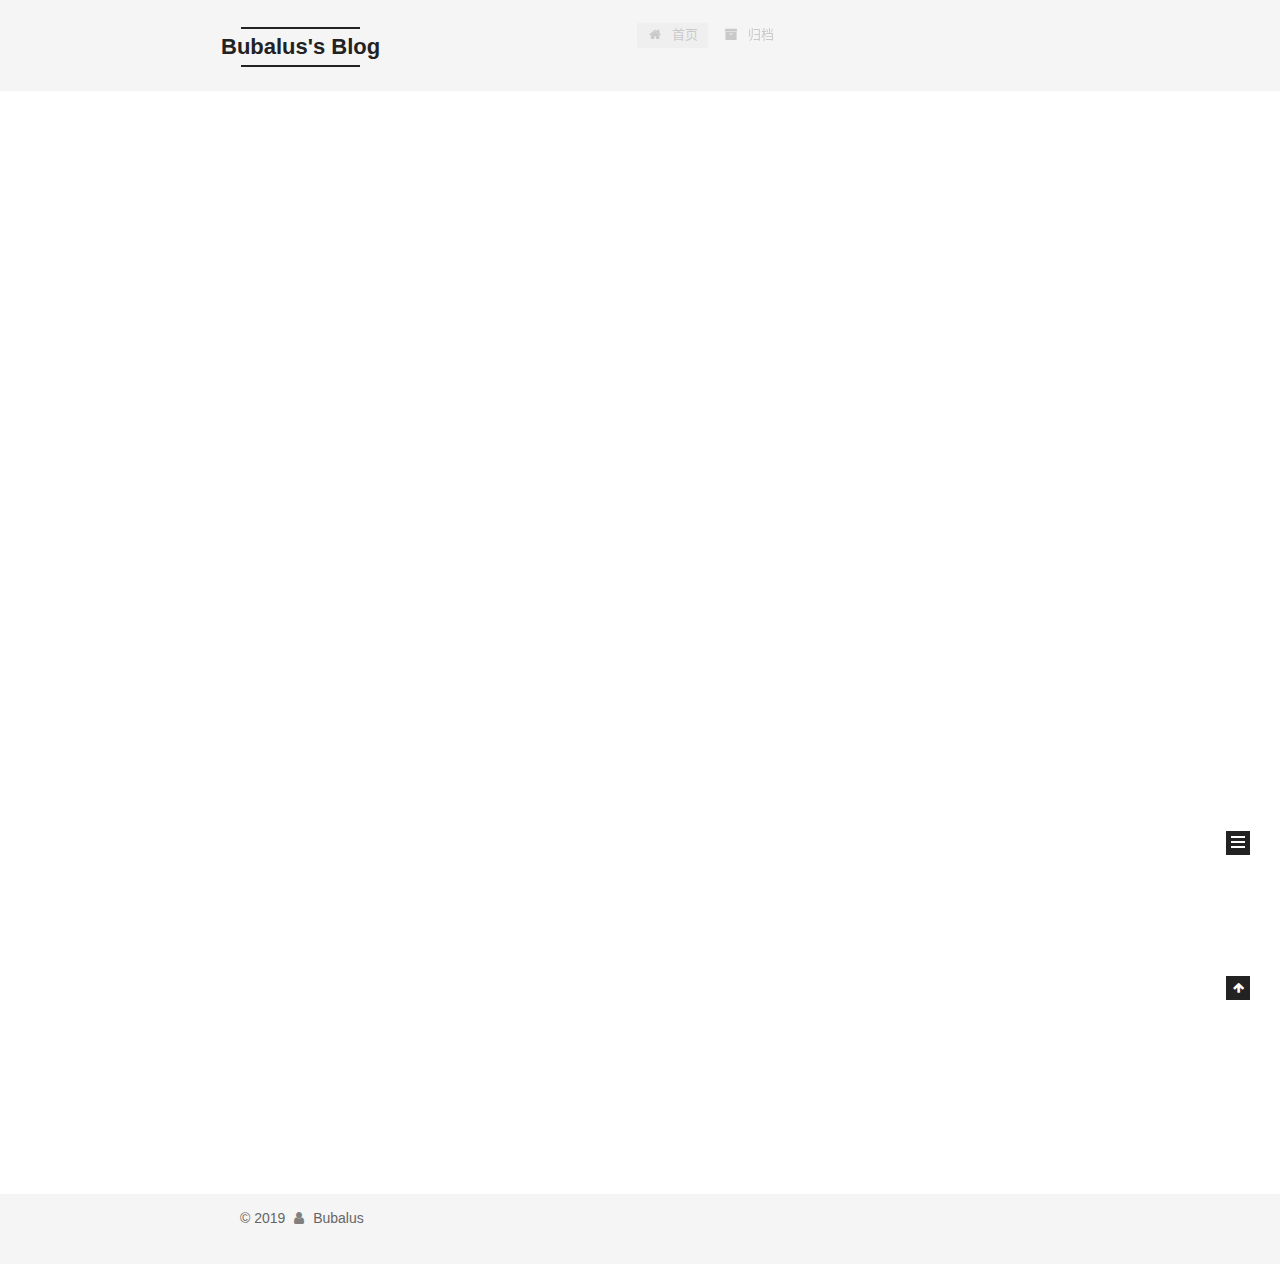
==== index.html @ 68cb39c5 "Site updated: 2019-06-16 12:15:34" ====
<!DOCTYPE html>












  


<html class="theme-next mist use-motion" lang="zh-CN">
<head>
  <meta charset="UTF-8"/>
<meta http-equiv="X-UA-Compatible" content="IE=edge" />
<meta name="viewport" content="width=device-width, initial-scale=1, maximum-scale=2"/>
<meta name="theme-color" content="#222">












<meta http-equiv="Cache-Control" content="no-transform" />
<meta http-equiv="Cache-Control" content="no-siteapp" />






















<link href="/lib/font-awesome/css/font-awesome.min.css?v=4.6.2" rel="stylesheet" type="text/css" />

<link href="/css/main.css?v=6.4.2" rel="stylesheet" type="text/css" />


  <link rel="apple-touch-icon" sizes="180x180" href="/images/apple-touch-icon-next.png?v=6.4.2">


  <link rel="icon" type="image/png" sizes="32x32" href="/images/favicon-32x32-next.png?v=6.4.2">


  <link rel="icon" type="image/png" sizes="16x16" href="/images/favicon-16x16-next.png?v=6.4.2">


  <link rel="mask-icon" href="/images/logo.svg?v=6.4.2" color="#222">









<script type="text/javascript" id="hexo.configurations">
  var NexT = window.NexT || {};
  var CONFIG = {
    root: '/',
    scheme: 'Mist',
    version: '6.4.2',
    sidebar: {"position":"left","display":"post","offset":12,"b2t":false,"scrollpercent":false,"onmobile":false},
    fancybox: false,
    fastclick: false,
    lazyload: false,
    tabs: true,
    motion: {"enable":true,"async":false,"transition":{"post_block":"fadeIn","post_header":"slideDownIn","post_body":"slideDownIn","coll_header":"slideLeftIn","sidebar":"slideUpIn"}},
    algolia: {
      applicationID: '',
      apiKey: '',
      indexName: '',
      hits: {"per_page":10},
      labels: {"input_placeholder":"Search for Posts","hits_empty":"We didn't find any results for the search: ${query}","hits_stats":"${hits} results found in ${time} ms"}
    }
  };
</script>


  




  <meta property="og:type" content="website">
<meta property="og:title" content="Bubalus&#39;s Blog">
<meta property="og:url" content="http://yoursite.com/index.html">
<meta property="og:site_name" content="Bubalus&#39;s Blog">
<meta property="og:locale" content="zh-CN">
<meta name="twitter:card" content="summary">
<meta name="twitter:title" content="Bubalus&#39;s Blog">






  <link rel="canonical" href="http://yoursite.com/"/>



<script type="text/javascript" id="page.configurations">
  CONFIG.page = {
    sidebar: "",
  };
</script>

  <title>Bubalus's Blog</title>
  









  <noscript>
  <style type="text/css">
    .use-motion .motion-element,
    .use-motion .brand,
    .use-motion .menu-item,
    .sidebar-inner,
    .use-motion .post-block,
    .use-motion .pagination,
    .use-motion .comments,
    .use-motion .post-header,
    .use-motion .post-body,
    .use-motion .collection-title { opacity: initial; }

    .use-motion .logo,
    .use-motion .site-title,
    .use-motion .site-subtitle {
      opacity: initial;
      top: initial;
    }

    .use-motion {
      .logo-line-before i { left: initial; }
      .logo-line-after i { right: initial; }
    }
  </style>
</noscript>

</head>

<body itemscope itemtype="http://schema.org/WebPage" lang="zh-CN">

  
  
    
  

  <div class="container sidebar-position-left 
  page-home">
    <div class="headband"></div>

    <header id="header" class="header" itemscope itemtype="http://schema.org/WPHeader">
      <div class="header-inner"><div class="site-brand-wrapper">
  <div class="site-meta ">
    

    <div class="custom-logo-site-title">
      <a href="/" class="brand" rel="start">
        <span class="logo-line-before"><i></i></span>
        <span class="site-title">Bubalus's Blog</span>
        <span class="logo-line-after"><i></i></span>
      </a>
    </div>
    
  </div>

  <div class="site-nav-toggle">
    <button aria-label="切换导航栏">
      <span class="btn-bar"></span>
      <span class="btn-bar"></span>
      <span class="btn-bar"></span>
    </button>
  </div>
</div>



<nav class="site-nav">
  
    <ul id="menu" class="menu">
      
        
        
        
          
          <li class="menu-item menu-item-home menu-item-active">
    <a href="/" rel="section">
      <i class="menu-item-icon fa fa-fw fa-home"></i> <br />首页</a>
  </li>
        
        
        
          
          <li class="menu-item menu-item-archives">
    <a href="/archives/" rel="section">
      <i class="menu-item-icon fa fa-fw fa-archive"></i> <br />归档</a>
  </li>

      
      
    </ul>
  

  
    

  

  
</nav>



  



</div>
    </header>

    


    <main id="main" class="main">
      <div class="main-inner">
        <div class="content-wrap">
          
          <div id="content" class="content">
            
  <section id="posts" class="posts-expand">
    
      

  

  
  
  

  

  <article class="post post-type-normal" itemscope itemtype="http://schema.org/Article">
  
  
  
  <div class="post-block">
    <link itemprop="mainEntityOfPage" href="http://yoursite.com/2018/10/08/hello-world/">

    <span hidden itemprop="author" itemscope itemtype="http://schema.org/Person">
      <meta itemprop="name" content="Bubalus">
      <meta itemprop="description" content="">
      <meta itemprop="image" content="/images/avatar.gif">
    </span>

    <span hidden itemprop="publisher" itemscope itemtype="http://schema.org/Organization">
      <meta itemprop="name" content="Bubalus's Blog">
    </span>

    
      <header class="post-header">

        
        
          <h1 class="post-title" itemprop="name headline">
                
                <a class="post-title-link" href="/2018/10/08/hello-world/" itemprop="url">
                  Hello World
                </a>
              
            
          </h1>
        

        <div class="post-meta">
          <span class="post-time">

            
            
            

            
              <span class="post-meta-item-icon">
                <i class="fa fa-calendar-o"></i>
              </span>
              
                <span class="post-meta-item-text">发表于</span>
              

              
                
              

              <time title="创建时间：2018-10-08 20:59:19" itemprop="dateCreated datePublished" datetime="2018-10-08T20:59:19+08:00">2018-10-08</time>
            

            
          </span>

          

          
            
          

          
          

          

          

          

        </div>
      </header>
    

    
    
    
    <div class="post-body" itemprop="articleBody">

      
      

      
        
          
            <p>Welcome to <a href="https://hexo.io/" target="_blank" rel="noopener">Hexo</a>! This is your very first post. Check <a href="https://hexo.io/docs/" target="_blank" rel="noopener">documentation</a> for more info. If you get any problems when using Hexo, you can find the answer in <a href="https://hexo.io/docs/troubleshooting.html" target="_blank" rel="noopener">troubleshooting</a> or you can ask me on <a href="https://github.com/hexojs/hexo/issues" target="_blank" rel="noopener">GitHub</a>.</p>
<h2 id="Quick-Start"><a href="#Quick-Start" class="headerlink" title="Quick Start"></a>Quick Start</h2><h3 id="Create-a-new-post"><a href="#Create-a-new-post" class="headerlink" title="Create a new post"></a>Create a new post</h3><figure class="highlight bash"><table><tr><td class="gutter"><pre><span class="line">1</span><br></pre></td><td class="code"><pre><span class="line">$ hexo new <span class="string">"My New Post"</span></span><br></pre></td></tr></table></figure>
<p>More info: <a href="https://hexo.io/docs/writing.html" target="_blank" rel="noopener">Writing</a></p>
<h3 id="Run-server"><a href="#Run-server" class="headerlink" title="Run server"></a>Run server</h3><figure class="highlight bash"><table><tr><td class="gutter"><pre><span class="line">1</span><br></pre></td><td class="code"><pre><span class="line">$ hexo server</span><br></pre></td></tr></table></figure>
<p>More info: <a href="https://hexo.io/docs/server.html" target="_blank" rel="noopener">Server</a></p>
<h3 id="Generate-static-files"><a href="#Generate-static-files" class="headerlink" title="Generate static files"></a>Generate static files</h3><figure class="highlight bash"><table><tr><td class="gutter"><pre><span class="line">1</span><br></pre></td><td class="code"><pre><span class="line">$ hexo generate</span><br></pre></td></tr></table></figure>
<p>More info: <a href="https://hexo.io/docs/generating.html" target="_blank" rel="noopener">Generating</a></p>
<h3 id="Deploy-to-remote-sites"><a href="#Deploy-to-remote-sites" class="headerlink" title="Deploy to remote sites"></a>Deploy to remote sites</h3><figure class="highlight bash"><table><tr><td class="gutter"><pre><span class="line">1</span><br></pre></td><td class="code"><pre><span class="line">$ hexo deploy</span><br></pre></td></tr></table></figure>
<p>More info: <a href="https://hexo.io/docs/deployment.html" target="_blank" rel="noopener">Deployment</a></p>

          
        
      
    </div>

    

    
    
    

    

    

    

    <footer class="post-footer">
      

      

      

      
      
        <div class="post-eof"></div>
      
    </footer>
  </div>
  
  
  
  </article>


    
  </section>

  


          </div>
          

        </div>
        
          
  
  <div class="sidebar-toggle">
    <div class="sidebar-toggle-line-wrap">
      <span class="sidebar-toggle-line sidebar-toggle-line-first"></span>
      <span class="sidebar-toggle-line sidebar-toggle-line-middle"></span>
      <span class="sidebar-toggle-line sidebar-toggle-line-last"></span>
    </div>
  </div>

  <aside id="sidebar" class="sidebar">
    
    <div class="sidebar-inner">

      

      

      <section class="site-overview-wrap sidebar-panel sidebar-panel-active">
        <div class="site-overview">
          <div class="site-author motion-element" itemprop="author" itemscope itemtype="http://schema.org/Person">
            
              <p class="site-author-name" itemprop="name">Bubalus</p>
              <p class="site-description motion-element" itemprop="description"></p>
          </div>

          
            <nav class="site-state motion-element">
              
                <div class="site-state-item site-state-posts">
                
                  <a href="/archives/">
                
                    <span class="site-state-item-count">1</span>
                    <span class="site-state-item-name">日志</span>
                  </a>
                </div>
              

              

              
            </nav>
          

          

          

          
          

          
          

          
            
          
          

        </div>
      </section>

      

      

    </div>
  </aside>


        
      </div>
    </main>

    <footer id="footer" class="footer">
      <div class="footer-inner">
        <div class="copyright">&copy; <span itemprop="copyrightYear">2019</span>
  <span class="with-love" id="animate">
    <i class="fa fa-user"></i>
  </span>
  <span class="author" itemprop="copyrightHolder">Bubalus</span>

  

  
</div>











        








        
      </div>
    </footer>

    
      <div class="back-to-top">
        <i class="fa fa-arrow-up"></i>
        
      </div>
    

    
	
    

    
  </div>

  

<script type="text/javascript">
  if (Object.prototype.toString.call(window.Promise) !== '[object Function]') {
    window.Promise = null;
  }
</script>


























  
  
    <script type="text/javascript" src="/lib/jquery/index.js?v=2.1.3"></script>
  

  
  
    <script type="text/javascript" src="/lib/velocity/velocity.min.js?v=1.2.1"></script>
  

  
  
    <script type="text/javascript" src="/lib/velocity/velocity.ui.min.js?v=1.2.1"></script>
  


  


  <script type="text/javascript" src="/js/src/utils.js?v=6.4.2"></script>

  <script type="text/javascript" src="/js/src/motion.js?v=6.4.2"></script>



  
  

  

  


  <script type="text/javascript" src="/js/src/bootstrap.js?v=6.4.2"></script>



  



  










  





  

  

  

  

  
  

  

  

  

  

  

</body>
</html>
---- css/main.css ----
/* normalize.css v3.0.2 | MIT License | git.io/normalize */
html {
  font-family: sans-serif; /* 1 */
  -ms-text-size-adjust: 100%; /* 2 */
  -webkit-text-size-adjust: 100%; /* 2 */
}
body {
  margin: 0;
}
article,
aside,
details,
figcaption,
figure,
footer,
header,
hgroup,
main,
menu,
nav,
section,
summary {
  display: block;
}
audio,
canvas,
progress,
video {
  display: inline-block; /* 1 */
  vertical-align: baseline; /* 2 */
}
audio:not([controls]) {
  display: none;
  height: 0;
}
[hidden],
template {
  display: none;
}
a {
  background-color: transparent;
}
a:active,
a:hover {
  outline: 0;
}
abbr[title] {
  border-bottom: 1px dotted;
}
b,
strong {
  font-weight: bold;
}
dfn {
  font-style: italic;
}
h1 {
  font-size: 2em;
  margin: 0.67em 0;
}
mark {
  background: #ff0;
  color: #000;
}
small {
  font-size: 80%;
}
sub,
sup {
  font-size: 75%;
  line-height: 0;
  position: relative;
  vertical-align: baseline;
}
sup {
  top: -0.5em;
}
sub {
  bottom: -0.25em;
}
img {
  border: 0;
}
svg:not(:root) {
  overflow: hidden;
}
figure {
  margin: 1em 40px;
}
hr {
  -moz-box-sizing: content-box;
  box-sizing: content-box;
  height: 0;
}
pre {
  overflow: auto;
}
code,
kbd,
pre,
samp {
  font-family: monospace, monospace;
  font-size: 1em;
}
button,
input,
optgroup,
select,
textarea {
  color: inherit; /* 1 */
  font: inherit; /* 2 */
  margin: 0; /* 3 */
}
button {
  overflow: visible;
}
button,
select {
  text-transform: none;
}
button,
html input[type="button"],
input[type="reset"],
input[type="submit"] {
  -webkit-appearance: button; /* 2 */
  cursor: pointer; /* 3 */
}
button[disabled],
html input[disabled] {
  cursor: default;
}
button::-moz-focus-inner,
input::-moz-focus-inner {
  border: 0;
  padding: 0;
}
input {
  line-height: normal;
}
input[type="checkbox"],
input[type="radio"] {
  box-sizing: border-box; /* 1 */
  padding: 0; /* 2 */
}
input[type="number"]::-webkit-inner-spin-button,
input[type="number"]::-webkit-outer-spin-button {
  height: auto;
}
input[type="search"] {
  -webkit-appearance: textfield; /* 1 */
  -moz-box-sizing: content-box;
  -webkit-box-sizing: content-box; /* 2 */
  box-sizing: content-box;
}
input[type="search"]::-webkit-search-cancel-button,
input[type="search"]::-webkit-search-decoration {
  -webkit-appearance: none;
}
fieldset {
  border: 1px solid #c0c0c0;
  margin: 0 2px;
  padding: 0.35em 0.625em 0.75em;
}
legend {
  border: 0; /* 1 */
  padding: 0; /* 2 */
}
textarea {
  overflow: auto;
}
optgroup {
  font-weight: bold;
}
table {
  border-collapse: collapse;
  border-spacing: 0;
}
td,
th {
  padding: 0;
}
::selection {
  background: #262a30;
  color: #fff;
}
body {
  position: relative;
  font-family: 'Lato', "PingFang SC", "Microsoft YaHei", sans-serif;
  font-size: 14px;
  line-height: 2;
  color: #555;
  background: #fff;
}
@media (max-width: 767px) {
  body {
    padding-right: 0 !important;
  }
}
@media (min-width: 768px) and (max-width: 991px) {
  body {
    padding-right: 0 !important;
  }
}
@media (min-width: 1200px) {
  body {
    font-size: 16px;
  }
}
h1,
h2,
h3,
h4,
h5,
h6 {
  margin: 0;
  padding: 0;
  font-weight: bold;
  line-height: 1.5;
  font-family: 'Lato', "PingFang SC", "Microsoft YaHei", sans-serif;
}
h1,
h2,
h3,
h4,
h5,
h6 {
  margin: 20px 0 15px;
}
h1 {
  font-size: 24px;
}
@media (max-width: 767px) {
  h1 {
    font-size: 20px;
  }
}
h2 {
  font-size: 22px;
}
@media (max-width: 767px) {
  h2 {
    font-size: 18px;
  }
}
h3 {
  font-size: 20px;
}
@media (max-width: 767px) {
  h3 {
    font-size: 16px;
  }
}
h4 {
  font-size: 18px;
}
@media (max-width: 767px) {
  h4 {
    font-size: 14px;
  }
}
h5 {
  font-size: 16px;
}
@media (max-width: 767px) {
  h5 {
    font-size: 12px;
  }
}
h6 {
  font-size: 14px;
}
@media (max-width: 767px) {
  h6 {
    font-size: 10px;
  }
}
p {
  margin: 0 0 20px 0;
}
a,
span.exturl {
  overflow-wrap: break-word;
  word-wrap: break-word;
  background-color: transparent;
  color: #555;
  text-decoration: none;
  outline: none;
  border-bottom: 1px solid #999;
  cursor: pointer;
}
a:hover,
span.exturl:hover,
a:active,
span.exturl:active {
  color: #222;
  border-bottom-color: #222;
}
blockquote {
  margin: 0;
  padding: 0;
}
img {
  display: block;
  margin: auto;
  max-width: 100%;
  height: auto;
}
hr {
  margin: 40px 0;
  height: 3px;
  border: none;
  background-color: #ddd;
  background-image: repeating-linear-gradient(-45deg, #fff, #fff 4px, transparent 4px, transparent 8px);
}
blockquote {
  padding: 0 15px;
  color: #666;
  border-left: 4px solid #ddd;
}
blockquote cite::before {
  content: "-";
  padding: 0 5px;
}
dt {
  font-weight: 700;
}
dd {
  margin: 0;
  padding: 0;
}
kbd {
  border: 1px solid #ccc;
  border-radius: 0.2em;
  box-shadow: 0.1em 0.1em 0.2em rgba(0,0,0,0.1);
  background-color: #f9f9f9;
  font-family: inherit;
  background-image: -webkit-linear-gradient(top, #eee, #fff, #eee);
  padding: 0.1em 0.3em;
  white-space: nowrap;
}
.text-left {
  text-align: left;
}
.text-center {
  text-align: center;
}
.text-right {
  text-align: right;
}
.text-justify {
  text-align: justify;
}
.text-nowrap {
  white-space: nowrap;
}
.text-lowercase {
  text-transform: lowercase;
}
.text-uppercase {
  text-transform: uppercase;
}
.text-capitalize {
  text-transform: capitalize;
}
.center-block {
  display: block;
  margin-left: auto;
  margin-right: auto;
}
.clearfix:before,
.clearfix:after {
  content: " ";
  display: table;
}
.clearfix:after {
  clear: both;
}
.pullquote {
  width: 45%;
}
.pullquote.left {
  float: left;
  margin-left: 5px;
  margin-right: 10px;
}
.pullquote.right {
  float: right;
  margin-left: 10px;
  margin-right: 5px;
}
.affix.affix.affix {
  position: fixed;
}
.translation {
  margin-top: -20px;
  font-size: 14px;
  color: #999;
}
.scrollbar-measure {
  width: 100px;
  height: 100px;
  overflow: scroll;
  position: absolute;
  top: -9999px;
}
.use-motion .motion-element {
  opacity: 0;
}
table {
  margin: 20px 0;
  width: 100%;
  border-collapse: collapse;
  border-spacing: 0;
  border: 1px solid #ddd;
  font-size: 14px;
  word-break: break-all;
}
table>tbody>tr:nth-of-type(odd) {
  background-color: #f9f9f9;
}
table>tbody>tr:hover {
  background-color: #f5f5f5;
}
caption,
th,
td {
  padding: 8px;
  text-align: left;
  vertical-align: middle;
  font-weight: normal;
}
th,
td {
  border-bottom: 3px solid #ddd;
  border-right: 1px solid #eee;
}
th {
  padding-bottom: 10px;
  font-weight: 700;
}
td {
  border-bottom-width: 1px;
}
html,
body {
  height: 100%;
}
.container {
  position: relative;
  min-height: 100%;
}
.header-inner {
  margin: 0 auto;
  padding: 100px 0 70px;
  width: 700px;
}
@media (min-width: 1200px) {
  .container .header-inner {
    width: 800px;
  }
}
@media (min-width: 1600px) {
  .container .header-inner {
    width: 900px;
  }
}
.main {
  padding-bottom: 150px;
}
.main-inner {
  margin: 0 auto;
  width: 700px;
}
@media (min-width: 1200px) {
  .container .main-inner {
    width: 800px;
  }
}
@media (min-width: 1600px) {
  .container .main-inner {
    width: 900px;
  }
}
.footer {
  position: absolute;
  left: 0;
  bottom: 0;
  width: 100%;
  min-height: 50px;
}
.footer-inner {
  box-sizing: border-box;
  margin: 20px auto;
  width: 700px;
}
@media (min-width: 1200px) {
  .container .footer-inner {
    width: 800px;
  }
}
@media (min-width: 1600px) {
  .container .footer-inner {
    width: 900px;
  }
}
pre,
.highlight {
  overflow: auto;
  margin: 20px 0;
  padding: 0;
  font-size: 14px;
  color: #4d4d4c;
  background: #f7f7f7;
  line-height: 1.6;
}
pre,
code {
  font-family: consolas, Menlo, "PingFang SC", "Microsoft YaHei", monospace;
}
code {
  overflow-wrap: break-word;
  word-wrap: break-word;
  padding: 2px 4px;
  color: #555;
  background: #eee;
  border-radius: 3px;
  font-size: 14px;
}
pre {
  padding: 10px;
}
pre code {
  padding: 0;
  color: #4d4d4c;
  background: none;
  text-shadow: none;
}
.highlight {
  border-radius: 1px;
}
.highlight pre {
  border: none;
  margin: 0;
  padding: 10px 0;
}
.highlight table {
  margin: 0;
  width: auto;
  border: none;
}
.highlight td {
  border: none;
  padding: 0;
}
.highlight figcaption {
  font-size: 1em;
  color: #4d4d4c;
  line-height: 1em;
  margin-bottom: 1em;
  margin: 0em;
  padding: 0.5em;
  background: #eee;
  border-bottom: 1px solid #e9e9e9;
}
.highlight figcaption:before,
.highlight figcaption:after {
  content: " ";
  display: table;
}
.highlight figcaption:after {
  clear: both;
}
.highlight figcaption a {
  float: right;
  color: #4d4d4c;
}
.highlight figcaption a:hover {
  border-bottom-color: #4d4d4c;
}
.highlight .gutter pre {
  padding-left: 10px;
  padding-right: 10px;
  color: #869194;
  text-align: right;
  background-color: #eff2f3;
}
.highlight .code pre {
  width: 100%;
  padding-left: 10px;
  padding-right: 10px;
  background-color: #f7f7f7;
}
.highlight .line {
  height: 20px;
}
.gutter {
  -webkit-user-select: none;
  -moz-user-select: none;
  -ms-user-select: none;
  user-select: none;
}
.gist table {
  width: auto;
}
.gist table td {
  border: none;
}
pre .deletion {
  background: #fdd;
}
pre .addition {
  background: #dfd;
}
pre .meta {
  color: #8959a8;
}
pre .comment {
  color: #8e908c;
}
pre .variable,
pre .attribute,
pre .tag,
pre .regexp,
pre .ruby .constant,
pre .xml .tag .title,
pre .xml .pi,
pre .xml .doctype,
pre .html .doctype,
pre .css .id,
pre .css .class,
pre .css .pseudo {
  color: #c82829;
}
pre .number,
pre .preprocessor,
pre .built_in,
pre .literal,
pre .params,
pre .constant,
pre .command {
  color: #f5871f;
}
pre .ruby .class .title,
pre .css .rules .attribute,
pre .string,
pre .value,
pre .inheritance,
pre .header,
pre .ruby .symbol,
pre .xml .cdata,
pre .special,
pre .number,
pre .formula {
  color: #718c00;
}
pre .title,
pre .css .hexcolor {
  color: #3e999f;
}
pre .function,
pre .python .decorator,
pre .python .title,
pre .ruby .function .title,
pre .ruby .title .keyword,
pre .perl .sub,
pre .javascript .title,
pre .coffeescript .title {
  color: #4271ae;
}
pre .keyword,
pre .javascript .function {
  color: #8959a8;
}
.posts-expand .post-body img.full-image {
  border: none;
}
.blockquote-center,
.page-home .post-type-quote blockquote,
.page-post-detail .post-type-quote blockquote {
  position: relative;
  margin: 40px 0;
  padding: 0;
  border-left: none;
  text-align: center;
}
.blockquote-center::before,
.page-home .post-type-quote blockquote::before,
.page-post-detail .post-type-quote blockquote::before,
.blockquote-center::after,
.page-home .post-type-quote blockquote::after,
.page-post-detail .post-type-quote blockquote::after {
  position: absolute;
  content: ' ';
  display: block;
  width: 100%;
  height: 24px;
  opacity: 0.2;
  background-repeat: no-repeat;
  background-position: 0 -6px;
  background-size: 22px 22px;
}
.blockquote-center::before,
.page-home .post-type-quote blockquote::before,
.page-post-detail .post-type-quote blockquote::before {
  top: -20px;
  background-image: url("../images/quote-l.svg");
  border-top: 1px solid #ccc;
}
.blockquote-center::after,
.page-home .post-type-quote blockquote::after,
.page-post-detail .post-type-quote blockquote::after {
  bottom: -20px;
  background-image: url("../images/quote-r.svg");
  border-bottom: 1px solid #ccc;
  background-position: 100% 8px;
}
.blockquote-center p,
.page-home .post-type-quote blockquote p,
.page-post-detail .post-type-quote blockquote p,
.blockquote-center div,
.page-home .post-type-quote blockquote div,
.page-post-detail .post-type-quote blockquote div {
  text-align: center;
}
.post .post-body .group-picture img {
  box-sizing: border-box;
  padding: 0 3px;
  border: none;
}
.post .group-picture-row {
  overflow: hidden;
  margin-top: 6px;
}
.post .group-picture-row:first-child {
  margin-top: 0;
}
.post .group-picture-column {
  float: left;
}
.page-post-detail .post-body .group-picture-column {
  float: none;
  margin-top: 10px;
  width: auto !important;
}
.page-post-detail .post-body .group-picture-column img {
  margin: 0 auto;
}
.page-archive .group-picture-container {
  overflow: hidden;
}
.page-archive .group-picture-row {
  float: left;
}
.page-archive .group-picture-row:first-child {
  margin-top: 6px;
}
.page-archive .group-picture-column {
  max-width: 150px;
  max-height: 150px;
}
.post-body .note {
  position: relative;
  padding: 15px;
  margin-bottom: 20px;
  border: 1px solid #eee;
  border-left-width: 5px;
  border-radius: 3px;
}
.post-body .note h2,
.post-body .note h3,
.post-body .note h4,
.post-body .note h5,
.post-body .note h6 {
  margin-top: 0;
  margin-bottom: 0;
  border-bottom: initial;
  padding-top: 0 !important;
}
.post-body .note p:first-child,
.post-body .note ul:first-child,
.post-body .note ol:first-child,
.post-body .note table:first-child,
.post-body .note pre:first-child,
.post-body .note blockquote:first-child {
  margin-top: 0;
}
.post-body .note p:last-child,
.post-body .note ul:last-child,
.post-body .note ol:last-child,
.post-body .note table:last-child,
.post-body .note pre:last-child,
.post-body .note blockquote:last-child {
  margin-bottom: 0;
}
.post-body .note.default {
  border-left-color: #777;
}
.post-body .note.default h2,
.post-body .note.default h3,
.post-body .note.default h4,
.post-body .note.default h5,
.post-body .note.default h6 {
  color: #777;
}
.post-body .note.primary {
  border-left-color: #6f42c1;
}
.post-body .note.primary h2,
.post-body .note.primary h3,
.post-body .note.primary h4,
.post-body .note.primary h5,
.post-body .note.primary h6 {
  color: #6f42c1;
}
.post-body .note.info {
  border-left-color: #428bca;
}
.post-body .note.info h2,
.post-body .note.info h3,
.post-body .note.info h4,
.post-body .note.info h5,
.post-body .note.info h6 {
  color: #428bca;
}
.post-body .note.success {
  border-left-color: #5cb85c;
}
.post-body .note.success h2,
.post-body .note.success h3,
.post-body .note.success h4,
.post-body .note.success h5,
.post-body .note.success h6 {
  color: #5cb85c;
}
.post-body .note.warning {
  border-left-color: #f0ad4e;
}
.post-body .note.warning h2,
.post-body .note.warning h3,
.post-body .note.warning h4,
.post-body .note.warning h5,
.post-body .note.warning h6 {
  color: #f0ad4e;
}
.post-body .note.danger {
  border-left-color: #d9534f;
}
.post-body .note.danger h2,
.post-body .note.danger h3,
.post-body .note.danger h4,
.post-body .note.danger h5,
.post-body .note.danger h6 {
  color: #d9534f;
}
.post-body .label {
  display: inline;
  padding: 0 2px;
  white-space: nowrap;
}
.post-body .label.default {
  background-color: #f0f0f0;
}
.post-body .label.primary {
  background-color: #efe6f7;
}
.post-body .label.info {
  background-color: #e5f2f8;
}
.post-body .label.success {
  background-color: #e7f4e9;
}
.post-body .label.warning {
  background-color: #fcf6e1;
}
.post-body .label.danger {
  background-color: #fae8eb;
}
.post-body .tabs {
  position: relative;
  display: block;
  margin-bottom: 20px;
  padding-top: 10px;
}
.post-body .tabs ul.nav-tabs {
  margin: 0;
  padding: 0;
  display: flex;
  margin-bottom: -1px;
}
@media (max-width: 413px) {
  .post-body .tabs ul.nav-tabs {
    display: block;
    margin-bottom: 5px;
  }
}
.post-body .tabs ul.nav-tabs li.tab {
  list-style-type: none !important;
  margin: 0 0.25em 0 0;
  border-top: 3px solid transparent;
  border-left: 1px solid transparent;
  border-right: 1px solid transparent;
}
@media (max-width: 413px) {
  .post-body .tabs ul.nav-tabs li.tab {
    margin: initial;
    border-top: 1px solid transparent;
    border-left: 3px solid transparent;
    border-right: 1px solid transparent;
    border-bottom: 1px solid transparent;
  }
}
.post-body .tabs ul.nav-tabs li.tab a {
  outline: 0;
  border-bottom: initial;
  display: block;
  line-height: 1.8em;
  padding: 0.25em 0.75em;
  transition-duration: 0.2s;
  transition-timing-function: ease-out;
  transition-delay: 0s;
}
.post-body .tabs ul.nav-tabs li.tab a i {
  width: 1.285714285714286em;
}
.post-body .tabs ul.nav-tabs li.tab.active {
  border-top: 3px solid #fc6423;
  border-left: 1px solid #ddd;
  border-right: 1px solid #ddd;
  background-color: #fff;
}
@media (max-width: 413px) {
  .post-body .tabs ul.nav-tabs li.tab.active {
    border-top: 1px solid #ddd;
    border-left: 3px solid #fc6423;
    border-right: 1px solid #ddd;
    border-bottom: 1px solid #ddd;
  }
}
.post-body .tabs ul.nav-tabs li.tab.active a {
  cursor: default;
  color: #555;
}
.post-body .tabs .tab-content {
  background-color: #fff;
}
.post-body .tabs .tab-content .tab-pane {
  border: 1px solid #ddd;
  padding: 20px 20px 0 20px;
}
.post-body .tabs .tab-content .tab-pane:not(.active) {
  display: none !important;
}
.post-body .tabs .tab-content .tab-pane.active {
  display: block !important;
}
.btn {
  display: inline-block;
  padding: 0 20px;
  font-size: 14px;
  color: #555;
  background: transparent;
  border: 2px solid #222;
  text-decoration: none;
  border-radius: 0;
  transition-property: background-color;
  transition-duration: 0.2s;
  transition-timing-function: ease-in-out;
  transition-delay: 0s;
  line-height: 2;
}
.btn:hover {
  border-color: #222;
  color: #222;
  background: #fff;
}
.btn +.btn {
  margin: 0 0 8px 8px;
}
.btn .fa-fw {
  width: 1.285714285714286em;
  text-align: left;
}
.btn-bar {
  display: block;
  width: 22px;
  height: 2px;
  background: #555;
  border-radius: 1px;
}
.btn-bar+.btn-bar {
  margin-top: 4px;
}
.pagination {
  margin: 120px 0 40px;
  text-align: center;
  border-top: 1px solid #eee;
}
.page-number-basic,
.pagination .prev,
.pagination .next,
.pagination .page-number,
.pagination .space {
  display: inline-block;
  position: relative;
  top: -1px;
  margin: 0 10px;
  padding: 0 11px;
}
@media (max-width: 767px) {
  .page-number-basic,
  .pagination .prev,
  .pagination .next,
  .pagination .page-number,
  .pagination .space {
    margin: 0 5px;
  }
}
.pagination .prev,
.pagination .next,
.pagination .page-number {
  border-bottom: 0;
  border-top: 1px solid #eee;
  transition-property: border-color;
  transition-duration: 0.2s;
  transition-timing-function: ease-in-out;
  transition-delay: 0s;
}
.pagination .prev:hover,
.pagination .next:hover,
.pagination .page-number:hover {
  border-top-color: #222;
}
.pagination .space {
  padding: 0;
  margin: 0;
}
.pagination .prev {
  margin-left: 0;
}
.pagination .next {
  margin-right: 0;
}
.pagination .page-number.current {
  color: #fff;
  background: #ccc;
  border-top-color: #ccc;
}
@media (max-width: 767px) {
  .pagination {
    border-top: none;
  }
  .pagination .prev,
  .pagination .next,
  .pagination .page-number {
    margin-bottom: 10px;
    border-top: 0;
    border-bottom: 1px solid #eee;
    padding: 0 10px;
  }
  .pagination .prev:hover,
  .pagination .next:hover,
  .pagination .page-number:hover {
    border-bottom-color: #222;
  }
}
.comments {
  margin: 60px 20px 0;
}
.tag-cloud {
  text-align: center;
}
.tag-cloud a {
  display: inline-block;
  margin: 10px;
}
.back-to-top {
  box-sizing: border-box;
  position: fixed;
  bottom: -100px;
  right: 30px;
  z-index: 1050;
  padding: 0 6px;
  width: 24px;
  background: #222;
  font-size: 12px;
  opacity: 1;
  color: #fff;
  cursor: pointer;
  text-align: center;
  -webkit-transform: translateZ(0);
  transition-property: bottom;
  transition-duration: 0.2s;
  transition-timing-function: ease-in-out;
  transition-delay: 0s;
}
@media (min-width: 768px) and (max-width: 991px) {
  .back-to-top {
    display: none !important;
  }
}
@media (max-width: 767px) {
  .back-to-top {
    display: none !important;
  }
}
.back-to-top.back-to-top-on {
  bottom: 19px;
}
.header {
  background: transparent;
}
.header-inner {
  position: relative;
}
.headband {
  height: 3px;
  background: #222;
}
.site-meta {
  margin: 0;
  text-align: left;
}
@media (max-width: 767px) {
  .site-meta {
    text-align: center;
  }
}
.brand {
  position: relative;
  display: inline-block;
  padding: 0 40px;
  color: #222;
  background: #222;
  border-bottom: none;
}
.brand:hover {
  color: #222;
}
.logo {
  display: inline-block;
  margin-right: 5px;
  line-height: 36px;
  vertical-align: top;
}
.site-title {
  display: inline-block;
  vertical-align: top;
  line-height: 36px;
  font-size: 20px;
  font-weight: normal;
  font-family: 'Lato', "PingFang SC", "Microsoft YaHei", sans-serif;
}
.site-subtitle {
  margin-top: 10px;
  font-size: 13px;
  color: #999;
}
.use-motion .brand {
  opacity: 0;
}
.use-motion .logo,
.use-motion .site-title,
.use-motion .site-subtitle {
  opacity: 0;
  position: relative;
  top: -10px;
}
.site-nav-toggle {
  display: none;
  position: absolute;
  top: 10px;
  left: 10px;
}
@media (max-width: 767px) {
  .site-nav-toggle {
    display: block;
  }
}
.site-nav-toggle button {
  margin-top: 2px;
  padding: 9px 10px;
  background: transparent;
  border: none;
}
@media (max-width: 767px) {
  .site-nav {
    display: none;
    margin: 0 -10px;
    padding: 0 10px;
    clear: both;
    border-top: 1px solid #ddd;
  }
}
@media (min-width: 768px) and (max-width: 991px) {
  .site-nav {
    display: block !important;
  }
}
@media (min-width: 992px) {
  .site-nav {
    display: block !important;
  }
}
.menu {
  margin-top: 20px;
  padding-left: 0;
  text-align: center;
}
.menu .menu-item {
  display: inline-block;
  margin: 0 10px;
  list-style: none;
}
@media screen and (max-width: 767px) {
  .menu .menu-item {
    margin-top: 10px;
  }
}
.menu .menu-item a {
  display: block;
  font-size: 13px;
  line-height: inherit;
  border-bottom: 1px solid transparent;
  transition-property: border-color;
  transition-duration: 0.2s;
  transition-timing-function: ease-in-out;
  transition-delay: 0s;
}
.menu .menu-item a:hover,
.menu-item-active a {
  border-bottom-color: #222;
}
.menu .menu-item .fa {
  margin-right: 5px;
}
.use-motion .menu-item {
  opacity: 0;
}
.post-body {
  overflow-wrap: break-word;
  word-wrap: break-word;
  font-family: 'Lato', "PingFang SC", "Microsoft YaHei", sans-serif;
}
.post-body span.exturl .fa {
  font-size: 14px;
  margin-left: 4px;
}
.post-body .fancybox img {
  display: block !important;
  margin: 0 auto;
  cursor: pointer;
  cursor: zoom-in;
  cursor: -webkit-zoom-in;
}
.post-body .image-caption,
.post-body .figure .caption {
  margin: -20px auto 15px;
  text-align: center;
  font-size: 14px;
  color: #999;
  font-weight: bold;
  line-height: 1;
}
.post-sticky-flag {
  display: inline-block;
  font-size: 16px;
  -ms-transform: rotate(30deg);
  -webkit-transform: rotate(30deg);
  -moz-transform: rotate(30deg);
  -ms-transform: rotate(30deg);
  -o-transform: rotate(30deg);
  transform: rotate(30deg);
}
.use-motion .post-block,
.use-motion .pagination,
.use-motion .comments {
  opacity: 0;
}
.use-motion .post-header {
  opacity: 0;
}
.use-motion .post-body {
  opacity: 0;
}
.use-motion .collection-title {
  opacity: 0;
}
.posts-expand {
  padding-top: 40px;
}
@media (max-width: 767px) {
  .posts-expand {
    margin: 0 20px;
  }
  .post-body pre .gutter pre {
    padding-right: 10px;
  }
  .post-body .highlight {
    margin-left: 0px;
    margin-right: 0px;
    padding: 0;
  }
  .post-body .highlight .gutter pre {
    padding-right: 10px;
  }
}
@media (min-width: 992px) {
  .posts-expand .post-body {
    text-align: justify;
  }
}
.posts-expand .post-body h2,
.posts-expand .post-body h3,
.posts-expand .post-body h4,
.posts-expand .post-body h5,
.posts-expand .post-body h6 {
  padding-top: 10px;
}
.posts-expand .post-body h2 .header-anchor,
.posts-expand .post-body h3 .header-anchor,
.posts-expand .post-body h4 .header-anchor,
.posts-expand .post-body h5 .header-anchor,
.posts-expand .post-body h6 .header-anchor {
  float: right;
  margin-left: 10px;
  color: #ccc;
  border-bottom-style: none;
  visibility: hidden;
}
.posts-expand .post-body h2 .header-anchor:hover,
.posts-expand .post-body h3 .header-anchor:hover,
.posts-expand .post-body h4 .header-anchor:hover,
.posts-expand .post-body h5 .header-anchor:hover,
.posts-expand .post-body h6 .header-anchor:hover {
  color: inherit;
}
.posts-expand .post-body h2:hover .header-anchor,
.posts-expand .post-body h3:hover .header-anchor,
.posts-expand .post-body h4:hover .header-anchor,
.posts-expand .post-body h5:hover .header-anchor,
.posts-expand .post-body h6:hover .header-anchor {
  visibility: visible;
}
.posts-expand .post-body ul li {
  list-style: circle;
}
.posts-expand .post-body img {
  box-sizing: border-box;
  margin: auto;
  padding: 3px;
  border: 1px solid #ddd;
}
.posts-expand .post-body .fancybox img {
  margin: 0 auto 25px;
}
.posts-expand .post-body img {
  margin: 0 auto 25px;
}
@media (max-width: 767px) {
  .posts-collapse {
    margin: 0 20px;
  }
  .posts-collapse .post-title,
  .posts-collapse .post-meta {
    display: block;
    width: auto;
    text-align: left;
  }
}
.posts-collapse {
  position: relative;
  z-index: 1010;
  margin-left: 0;
}
.posts-collapse::after {
  content: " ";
  position: absolute;
  top: 20px;
  left: 0;
  margin-left: -2px;
  width: 4px;
  height: 100%;
  background: #f5f5f5;
  z-index: -1;
}
@media (max-width: 767px) {
  .posts-collapse {
    margin: 0 20px;
  }
}
.posts-collapse .collection-title {
  position: relative;
  margin: 60px 0;
}
.posts-collapse .collection-title h1,
.posts-collapse .collection-title h2 {
  margin-left: 20px;
}
.posts-collapse .collection-title small {
  color: #bbb;
  margin-left: 5px;
}
.posts-collapse .collection-title::before {
  content: " ";
  position: absolute;
  left: 0;
  top: 50%;
  margin-left: -4px;
  margin-top: -4px;
  width: 8px;
  height: 8px;
  background: #bbb;
  border-radius: 50%;
}
.posts-collapse .post {
  margin: 30px 0;
}
.posts-collapse .post-header {
  position: relative;
  transition-duration: 0.2s;
  transition-timing-function: ease-in-out;
  transition-delay: 0s;
  transition-property: border;
  border-bottom: 1px dashed #ccc;
}
.posts-collapse .post-header::before {
  content: " ";
  position: absolute;
  left: 0;
  top: 12px;
  width: 6px;
  height: 6px;
  margin-left: -4px;
  background: #bbb;
  border-radius: 50%;
  border: 1px solid #fff;
  transition-duration: 0.2s;
  transition-timing-function: ease-in-out;
  transition-delay: 0s;
  transition-property: background;
}
.posts-collapse .post-header:hover {
  border-bottom-color: #666;
}
.posts-collapse .post-header:hover::before {
  background: #222;
}
.posts-collapse .post-meta {
  position: absolute;
  font-size: 12px;
  left: 20px;
  top: 5px;
}
.posts-collapse .post-comments-count {
  display: none;
}
.posts-collapse .post-title {
  margin-left: 60px;
  font-size: 16px;
  font-weight: normal;
  line-height: inherit;
}
.posts-collapse .post-title::after {
  margin-left: 3px;
  opacity: 0.6;
}
.posts-collapse .post-title a {
  color: #666;
  border-bottom: none;
}
.page-home .post-type-quote .post-header,
.page-post-detail .post-type-quote .post-header,
.page-home .post-type-quote .post-tags,
.page-post-detail .post-type-quote .post-tags {
  display: none;
}
.posts-expand .post-title {
  overflow-wrap: break-word;
  word-wrap: break-word;
  text-align: center;
  font-weight: 400;
}
.posts-expand .post-title-link {
  display: inline-block;
  position: relative;
  color: #555;
  border-bottom: none;
  line-height: 1.2;
  vertical-align: top;
}
.posts-expand .post-title-link::before {
  content: "";
  position: absolute;
  width: 100%;
  height: 2px;
  bottom: 0;
  left: 0;
  background-color: #000;
  visibility: hidden;
  -webkit-transform: scaleX(0);
  -moz-transform: scaleX(0);
  -ms-transform: scaleX(0);
  -o-transform: scaleX(0);
  transform: scaleX(0);
  transition-duration: 0.2s;
  transition-timing-function: ease-in-out;
  transition-delay: 0s;
}
.posts-expand .post-title-link:hover::before {
  visibility: visible;
  -webkit-transform: scaleX(1);
  -moz-transform: scaleX(1);
  -ms-transform: scaleX(1);
  -o-transform: scaleX(1);
  transform: scaleX(1);
}
.posts-expand .post-title-link .fa {
  font-size: 16px;
}
.posts-expand .post-meta {
  margin: 3px 0 60px 0;
  color: #999;
  font-family: 'Lato', "PingFang SC", "Microsoft YaHei", sans-serif;
  font-size: 12px;
  text-align: center;
}
.posts-expand .post-meta .post-category-list {
  display: inline-block;
  margin: 0;
  padding: 3px;
}
.posts-expand .post-meta .post-category-list-link {
  color: #999;
}
.posts-expand .post-meta .post-description {
  font-size: 14px;
  margin-top: 2px;
}
.posts-expand .post-meta time {
  border-bottom: 1px dashed #999;
  cursor: help;
}
.post-meta-divider {
  margin: 0 0.5em;
}
.post-meta-item-icon {
  margin-right: 3px;
}
@media (min-width: 768px) and (max-width: 991px) {
  .post-meta-item-icon {
    display: inline-block;
  }
}
@media (max-width: 767px) {
  .post-meta-item-icon {
    display: inline-block;
  }
}
@media (min-width: 768px) and (max-width: 991px) {
  .post-meta-item-text {
    display: none;
  }
}
@media (max-width: 767px) {
  .post-meta-item-text {
    display: none;
  }
}
.post-button {
  margin-top: 40px;
}
.posts-expand .post-tags {
  margin-top: 40px;
  text-align: center;
}
.posts-expand .post-tags a {
  display: inline-block;
  margin-right: 10px;
  font-size: 13px;
}
.post-nav {
  display: table;
  margin-top: 15px;
  width: 100%;
  border-top: 1px solid #eee;
}
.post-nav-divider {
  display: table-cell;
  width: 10%;
}
.post-nav-item {
  display: table-cell;
  padding: 10px 0 0 0;
  width: 45%;
  vertical-align: top;
}
.post-nav-item a {
  position: relative;
  display: block;
  line-height: 25px;
  font-size: 14px;
  color: #555;
  border-bottom: none;
}
.post-nav-item a:hover {
  color: #222;
  border-bottom: none;
}
.post-nav-item a:active {
  top: 2px;
}
.post-nav-item .fa {
  position: absolute;
  top: 8px;
  left: 0;
  font-size: 12px;
}
.post-nav-next a {
  padding-left: 15px;
}
.post-nav-prev {
  text-align: right;
}
.post-nav-prev a {
  padding-right: 15px;
}
.post-nav-prev .fa {
  right: 0;
  left: auto;
}
.posts-expand .post-eof {
  display: block;
  margin: 80px auto 60px;
  width: 8%;
  height: 1px;
  background: #ccc;
  text-align: center;
}
.post:last-child .post-eof.post-eof.post-eof {
  display: none;
}
.post-gallery {
  display: table;
  table-layout: fixed;
  width: 100%;
  border-collapse: separate;
}
.post-gallery-row {
  display: table-row;
}
.post-gallery .post-gallery-img {
  display: table-cell;
  text-align: center;
  vertical-align: middle;
  border: none;
}
.post-gallery .post-gallery-img img {
  max-width: 100%;
  max-height: 100%;
  border: none;
}
.fancybox-close,
.fancybox-close:hover {
  border: none;
}
.rtl.post-body p,
.rtl.post-body a,
.rtl.post-body h1,
.rtl.post-body h2,
.rtl.post-body h3,
.rtl.post-body h4,
.rtl.post-body h5,
.rtl.post-body h6,
.rtl.post-body li,
.rtl.post-body ul,
.rtl.post-body ol {
  direction: rtl;
  font-family: UKIJ Ekran;
}
.rtl.post-title {
  font-family: UKIJ Ekran;
}
.sidebar {
  position: fixed;
  right: 0;
  top: 0;
  bottom: 0;
  width: 0;
  z-index: 1040;
  box-shadow: inset 0 2px 6px #000;
  background: #222;
  -webkit-transform: translateZ(0);
}
.sidebar a,
.sidebar .exturl {
  color: #999;
  border-bottom-color: #555;
}
.sidebar a:hover,
.sidebar .exturl:hover {
  color: #eee;
}
@media (min-width: 768px) and (max-width: 991px) {
  .sidebar {
    display: none !important;
  }
}
@media (max-width: 767px) {
  .sidebar {
    display: none !important;
  }
}
.sidebar-inner {
  position: relative;
  padding: 20px 10px;
  color: #999;
  text-align: center;
}
.site-overview-wrap {
  overflow: hidden;
}
.site-overview {
  overflow-y: auto;
  overflow-x: hidden;
}
.sidebar-toggle {
  position: fixed;
  right: 30px;
  bottom: 45px;
  width: 14px;
  height: 14px;
  padding: 5px;
  background: #222;
  line-height: 0;
  z-index: 1050;
  cursor: pointer;
  -webkit-transform: translateZ(0);
}
@media (min-width: 768px) and (max-width: 991px) {
  .sidebar-toggle {
    display: none !important;
  }
}
@media (max-width: 767px) {
  .sidebar-toggle {
    display: none !important;
  }
}
.sidebar-toggle-line {
  position: relative;
  display: inline-block;
  vertical-align: top;
  height: 2px;
  width: 100%;
  background: #fff;
  margin-top: 3px;
}
.sidebar-toggle-line:first-child {
  margin-top: 0;
}
.site-author-image {
  display: block;
  margin: 0 auto;
  padding: 2px;
  max-width: 96px;
  height: auto;
  border: 2px solid #333;
  opacity: 1;
}
.site-author-name {
  margin: 5px 0 0;
  text-align: center;
  color: #f5f5f5;
  font-weight: normal;
}
.site-description {
  margin-top: 5px;
  text-align: center;
  font-size: 14px;
  color: #999;
}
.site-state {
  overflow: hidden;
  line-height: 1.4;
  white-space: nowrap;
  text-align: center;
}
.site-state-item {
  display: inline-block;
  padding: 0 15px;
  border-left: 1px solid #333;
}
.site-state-item:first-child {
  border-left: none;
}
.site-state-item a {
  border-bottom: none;
}
.site-state-item-count {
  display: block;
  text-align: center;
  color: inherit;
  font-weight: 600;
  font-size: 18px;
}
.site-state-item-name {
  font-size: 13px;
  color: inherit;
}
.feed-link {
  margin-top: 20px;
}
.feed-link a {
  display: inline-block;
  padding: 0 15px;
  color: #fc6423;
  border: 1px solid #fc6423;
  border-radius: 4px;
}
.feed-link a i {
  color: #fc6423;
  font-size: 14px;
}
.feed-link a:hover {
  color: #fff;
  background: #fc6423;
}
.feed-link a:hover i {
  color: #fff;
}
.links-of-author {
  margin-top: 20px;
}
.links-of-author a,
.links-of-author .exturl {
  display: inline-block;
  vertical-align: middle;
  margin-right: 10px;
  margin-bottom: 10px;
  border-bottom-color: #555;
  font-size: 13px;
}
.links-of-author a:before,
.links-of-author .exturl:before {
  display: inline-block;
  vertical-align: middle;
  margin-right: 3px;
  content: " ";
  width: 4px;
  height: 4px;
  border-radius: 50%;
  background: #4aecff;
}
.links-of-blogroll {
  font-size: 13px;
}
.links-of-blogroll-title {
  margin-top: 20px;
  font-size: 14px;
  font-weight: 600;
}
.links-of-blogroll-list {
  margin: 0;
  padding: 0;
  list-style: none;
}
.links-of-blogroll-item {
  padding: 2px 10px;
}
.links-of-blogroll-item a {
  max-width: 280px;
  box-sizing: border-box;
  display: inline-block;
  overflow: hidden;
  white-space: nowrap;
  text-overflow: ellipsis;
}
.sidebar-nav {
  margin: 0 0 20px;
  padding-left: 0;
}
.sidebar-nav li {
  display: inline-block;
  cursor: pointer;
  border-bottom: 1px solid transparent;
  font-size: 14px;
  color: #555;
}
.sidebar-nav li:hover {
  color: #f5f5f5;
}
.page-post-detail .sidebar-nav-toc {
  padding: 0 5px;
}
.page-post-detail .sidebar-nav-overview {
  margin-left: 10px;
}
.sidebar-nav .sidebar-nav-active {
  color: #87daff;
  border-bottom-color: #87daff;
}
.sidebar-nav .sidebar-nav-active:hover {
  color: #87daff;
}
.sidebar-panel {
  display: none;
}
.sidebar-panel-active {
  display: block;
}
.post-toc-empty {
  font-size: 14px;
  color: #666;
}
.post-toc-wrap {
  overflow: hidden;
}
.post-toc {
  overflow: auto;
}
.post-toc ol {
  margin: 0;
  padding: 0 2px 5px 10px;
  text-align: left;
  list-style: none;
  font-size: 14px;
}
.post-toc ol > ol {
  padding-left: 0;
}
.post-toc ol a {
  transition-duration: 0.2s;
  transition-timing-function: ease-in-out;
  transition-delay: 0s;
  transition-property: all;
  color: #999;
  border-bottom-color: #555;
}
.post-toc ol a:hover {
  color: #ccc;
  border-bottom-color: #ccc;
}
.post-toc .nav-item {
  overflow: hidden;
  text-overflow: ellipsis;
  white-space: nowrap;
  line-height: 1.8;
}
.post-toc .nav .nav-child {
  display: none;
}
.post-toc .nav .active > .nav-child {
  display: block;
}
.post-toc .nav .active-current > .nav-child {
  display: block;
}
.post-toc .nav .active-current > .nav-child > .nav-item {
  display: block;
}
.post-toc .nav .active > a {
  color: #87daff;
  border-bottom-color: #87daff;
}
.post-toc .nav .active-current > a {
  color: #87daff;
}
.post-toc .nav .active-current > a:hover {
  color: #87daff;
}
.footer {
  font-size: 14px;
  color: #999;
}
.footer img {
  border: none;
}
.footer-inner {
  text-align: center;
}
.with-love {
  display: inline-block;
  margin: 0 5px;
  color: #808080;
}
.powered-by,
.theme-info {
  display: inline-block;
}
.cc-license {
  margin-top: 10px;
  text-align: center;
}
.cc-license .cc-opacity {
  opacity: 0.7;
  border-bottom: none;
}
.cc-license .cc-opacity:hover {
  opacity: 0.9;
}
.cc-license img {
  display: inline-block;
}
@-moz-keyframes iconAnimate {
  0%, 100% {
    -webkit-transform: scale(1);
    -moz-transform: scale(1);
    -ms-transform: scale(1);
    -o-transform: scale(1);
    transform: scale(1);
  }
  10%, 30% {
    -webkit-transform: scale(0.9);
    -moz-transform: scale(0.9);
    -ms-transform: scale(0.9);
    -o-transform: scale(0.9);
    transform: scale(0.9);
  }
  20%, 40%, 60%, 80% {
    -webkit-transform: scale(1.1);
    -moz-transform: scale(1.1);
    -ms-transform: scale(1.1);
    -o-transform: scale(1.1);
    transform: scale(1.1);
  }
  50%, 70% {
    -webkit-transform: scale(1.1);
    -moz-transform: scale(1.1);
    -ms-transform: scale(1.1);
    -o-transform: scale(1.1);
    transform: scale(1.1);
  }
}
@-webkit-keyframes iconAnimate {
  0%, 100% {
    -webkit-transform: scale(1);
    -moz-transform: scale(1);
    -ms-transform: scale(1);
    -o-transform: scale(1);
    transform: scale(1);
  }
  10%, 30% {
    -webkit-transform: scale(0.9);
    -moz-transform: scale(0.9);
    -ms-transform: scale(0.9);
    -o-transform: scale(0.9);
    transform: scale(0.9);
  }
  20%, 40%, 60%, 80% {
    -webkit-transform: scale(1.1);
    -moz-transform: scale(1.1);
    -ms-transform: scale(1.1);
    -o-transform: scale(1.1);
    transform: scale(1.1);
  }
  50%, 70% {
    -webkit-transform: scale(1.1);
    -moz-transform: scale(1.1);
    -ms-transform: scale(1.1);
    -o-transform: scale(1.1);
    transform: scale(1.1);
  }
}
@-o-keyframes iconAnimate {
  0%, 100% {
    -webkit-transform: scale(1);
    -moz-transform: scale(1);
    -ms-transform: scale(1);
    -o-transform: scale(1);
    transform: scale(1);
  }
  10%, 30% {
    -webkit-transform: scale(0.9);
    -moz-transform: scale(0.9);
    -ms-transform: scale(0.9);
    -o-transform: scale(0.9);
    transform: scale(0.9);
  }
  20%, 40%, 60%, 80% {
    -webkit-transform: scale(1.1);
    -moz-transform: scale(1.1);
    -ms-transform: scale(1.1);
    -o-transform: scale(1.1);
    transform: scale(1.1);
  }
  50%, 70% {
    -webkit-transform: scale(1.1);
    -moz-transform: scale(1.1);
    -ms-transform: scale(1.1);
    -o-transform: scale(1.1);
    transform: scale(1.1);
  }
}
@keyframes iconAnimate {
  0%, 100% {
    -webkit-transform: scale(1);
    -moz-transform: scale(1);
    -ms-transform: scale(1);
    -o-transform: scale(1);
    transform: scale(1);
  }
  10%, 30% {
    -webkit-transform: scale(0.9);
    -moz-transform: scale(0.9);
    -ms-transform: scale(0.9);
    -o-transform: scale(0.9);
    transform: scale(0.9);
  }
  20%, 40%, 60%, 80% {
    -webkit-transform: scale(1.1);
    -moz-transform: scale(1.1);
    -ms-transform: scale(1.1);
    -o-transform: scale(1.1);
    transform: scale(1.1);
  }
  50%, 70% {
    -webkit-transform: scale(1.1);
    -moz-transform: scale(1.1);
    -ms-transform: scale(1.1);
    -o-transform: scale(1.1);
    transform: scale(1.1);
  }
}
.fa {
  font-family: FontAwesome !important;
}
.local-search-pop-overlay {
  position: fixed;
  width: 100%;
  height: 100%;
  top: 0;
  left: 0;
  z-index: 2080;
  background-color: rgba(0,0,0,0.3);
}
.local-search-popup {
  display: none;
  position: fixed;
  top: 10%;
  left: 50%;
  margin-left: -350px;
  width: 700px;
  height: 80%;
  padding: 0;
  background: #fff;
  color: #333;
  z-index: 9999;
  border-radius: 5px;
}
@media (max-width: 767px) {
  .local-search-popup {
    padding: 0;
    top: 0;
    left: 0;
    margin: 0;
    width: 100%;
    height: 100%;
    border-radius: 0;
  }
}
.local-search-popup ul.search-result-list {
  padding: 0;
  margin: 0 5px;
}
.local-search-popup p.search-result {
  border-bottom: 1px dashed #ccc;
  padding: 5px 0;
}
.local-search-popup a.search-result-title {
  font-weight: bold;
  font-size: 16px;
}
.local-search-popup .search-keyword {
  border-bottom: 1px dashed #f00;
  font-weight: bold;
  color: #f00;
}
.local-search-popup .local-search-header {
  padding: 5px;
  height: 36px;
  background: #f5f5f5;
  border-top-left-radius: 5px;
  border-top-right-radius: 5px;
}
.local-search-popup #local-search-result {
  overflow: auto;
  position: relative;
  padding: 5px 25px;
  height: calc(100% - 55px);
}
.local-search-popup .local-search-input-wrapper {
  display: inline-block;
  width: calc(100% - 90px);
  height: 36px;
  line-height: 36px;
  padding: 0 5px;
}
.local-search-popup .local-search-input-wrapper input {
  padding: 8px 0;
  height: 20px;
  display: block;
  width: 100%;
  outline: none;
  border: none;
  background: transparent;
  vertical-align: middle;
}
.local-search-popup .search-icon,
.local-search-popup .popup-btn-close {
  display: inline-block;
  font-size: 18px;
  color: #999;
  height: 36px;
  width: 18px;
  padding-left: 10px;
  padding-right: 10px;
}
.local-search-popup .search-icon {
  float: left;
}
.local-search-popup .popup-btn-close {
  border-left: 1px solid #eee;
  float: right;
  cursor: pointer;
}
.local-search-popup #no-result {
  position: absolute;
  left: 50%;
  top: 50%;
  -webkit-transform: translate(-50%, -50%);
  -webkit-transform: translate(-50%, -50%);
  -moz-transform: translate(-50%, -50%);
  -ms-transform: translate(-50%, -50%);
  -o-transform: translate(-50%, -50%);
  transform: translate(-50%, -50%);
  color: #ccc;
}
.site-uv,
.site-pv,
.page-pv {
  display: inline-block;
}
.site-uv .busuanzi-value,
.site-pv .busuanzi-value,
.page-pv .busuanzi-value {
  margin: 0 5px;
}
.page-archive .archive-page-counter {
  position: relative;
  top: 3px;
  left: 20px;
}
@media (max-width: 767px) {
  .page-archive .archive-page-counter {
    top: 5px;
  }
}
.page-archive .posts-collapse .archive-move-on {
  position: absolute;
  top: 11px;
  left: 0;
  margin-left: -6px;
  width: 10px;
  height: 10px;
  opacity: 0.5;
  background: #555;
  border: 1px solid #fff;
  border-radius: 50%;
}
.category-all-page .category-all-title {
  text-align: center;
}
.category-all-page .category-all {
  margin-top: 20px;
}
.category-all-page .category-list {
  margin: 0;
  padding: 0;
  list-style: none;
}
.category-all-page .category-list-item {
  margin: 5px 10px;
}
.category-all-page .category-list-count {
  color: #bbb;
}
.category-all-page .category-list-count:before {
  display: inline;
  content: " (";
}
.category-all-page .category-list-count:after {
  display: inline;
  content: ") ";
}
.category-all-page .category-list-child {
  padding-left: 10px;
}
#schedule ul#event-list {
  padding-left: 30px;
}
#schedule ul#event-list hr {
  margin: 20px 0 45px 0 !important;
  background: #222;
}
#schedule ul#event-list hr:after {
  display: inline-block;
  content: 'NOW';
  background: #222;
  color: #fff;
  font-weight: bold;
  text-align: right;
  padding: 0 5px;
}
#schedule ul#event-list li.event {
  margin: 20px 0px;
  background: #f9f9f9;
  padding-left: 10px;
  min-height: 40px;
}
#schedule ul#event-list li.event h2.event-summary {
  margin: 0;
  padding-bottom: 3px;
}
#schedule ul#event-list li.event h2.event-summary:before {
  display: inline-block;
  font-family: FontAwesome;
  font-size: 8px;
  content: '\f111';
  vertical-align: middle;
  margin-right: 25px;
  color: #bbb;
}
#schedule ul#event-list li.event span.event-relative-time {
  display: inline-block;
  font-size: 12px;
  font-weight: 400;
  padding-left: 12px;
  color: #bbb;
}
#schedule ul#event-list li.event span.event-details {
  display: block;
  color: #bbb;
  margin-left: 56px;
  padding-top: 3px;
  padding-bottom: 6px;
  text-indent: -24px;
  line-height: 18px;
}
#schedule ul#event-list li.event span.event-details:before {
  text-indent: 0;
  display: inline-block;
  width: 14px;
  font-family: FontAwesome;
  text-align: center;
  margin-right: 9px;
  color: #bbb;
}
#schedule ul#event-list li.event span.event-details.event-location:before {
  content: '\f041';
}
#schedule ul#event-list li.event span.event-details.event-duration:before {
  content: '\f017';
}
#schedule ul#event-list li.event-past {
  background: #fcfcfc;
}
#schedule ul#event-list li.event-past > * {
  opacity: 0.6;
}
#schedule ul#event-list li.event-past h2.event-summary {
  color: #bbb;
}
#schedule ul#event-list li.event-past h2.event-summary:before {
  color: #dfdfdf;
}
#schedule ul#event-list li.event-now {
  background: #222;
  color: #fff;
  padding: 15px 0 15px 10px;
}
#schedule ul#event-list li.event-now h2.event-summary:before {
  -webkit-transform: scale(1.2);
  -moz-transform: scale(1.2);
  -ms-transform: scale(1.2);
  -o-transform: scale(1.2);
  transform: scale(1.2);
  color: #fff;
  animation: dot-flash 1s alternate infinite ease-in-out;
}
#schedule ul#event-list li.event-now * {
  color: #fff !important;
}
@-moz-keyframes dot-flash {
  from {
    opacity: 1;
    -webkit-transform: scale(1.1);
    -moz-transform: scale(1.1);
    -ms-transform: scale(1.1);
    -o-transform: scale(1.1);
    transform: scale(1.1);
  }
  to {
    opacity: 0;
    -webkit-transform: scale(1);
    -moz-transform: scale(1);
    -ms-transform: scale(1);
    -o-transform: scale(1);
    transform: scale(1);
  }
}
@-webkit-keyframes dot-flash {
  from {
    opacity: 1;
    -webkit-transform: scale(1.1);
    -moz-transform: scale(1.1);
    -ms-transform: scale(1.1);
    -o-transform: scale(1.1);
    transform: scale(1.1);
  }
  to {
    opacity: 0;
    -webkit-transform: scale(1);
    -moz-transform: scale(1);
    -ms-transform: scale(1);
    -o-transform: scale(1);
    transform: scale(1);
  }
}
@-o-keyframes dot-flash {
  from {
    opacity: 1;
    -webkit-transform: scale(1.1);
    -moz-transform: scale(1.1);
    -ms-transform: scale(1.1);
    -o-transform: scale(1.1);
    transform: scale(1.1);
  }
  to {
    opacity: 0;
    -webkit-transform: scale(1);
    -moz-transform: scale(1);
    -ms-transform: scale(1);
    -o-transform: scale(1);
    transform: scale(1);
  }
}
@keyframes dot-flash {
  from {
    opacity: 1;
    -webkit-transform: scale(1.1);
    -moz-transform: scale(1.1);
    -ms-transform: scale(1.1);
    -o-transform: scale(1.1);
    transform: scale(1.1);
  }
  to {
    opacity: 0;
    -webkit-transform: scale(1);
    -moz-transform: scale(1);
    -ms-transform: scale(1);
    -o-transform: scale(1);
    transform: scale(1);
  }
}
.page-post-detail .sidebar-toggle-line {
  background: #87daff;
}
.page-post-detail .comments {
  overflow: hidden;
}
ul.breadcrumb {
  list-style: none;
  margin: 1em 0;
  padding: 0 2em;
  text-align: center;
  font-size: 12px;
}
ul.breadcrumb li {
  display: inline;
}
ul.breadcrumb li+li:before {
  padding: 0.5em;
  font-weight: normal;
  content: "/\00a0";
}
ul.breadcrumb li+li:last-child {
  font-weight: bold;
}
a {
  border-bottom-color: #ccc;
}
hr {
  margin: 20px 0;
  height: 2px;
}
.main-inner {
  margin-top: 80px;
}
.header {
  background: #f5f5f5;
}
.header-inner {
  padding: 25px 0 20px;
}
.header-inner:before,
.header-inner:after {
  content: " ";
  display: table;
}
.header-inner:after {
  clear: both;
}
@media (max-width: 767px) {
  .header-inner {
    width: auto;
    margin-bottom: 50px;
    padding: 10px;
  }
}
.site-meta {
  float: left;
  margin-left: -20px;
  line-height: normal;
}
@media (max-width: 767px) {
  .site-meta {
    margin-left: 10px;
  }
}
.site-meta .brand {
  padding: 2px 1px;
  background: none;
}
@media (max-width: 767px) {
  .site-meta .brand {
    display: block;
  }
}
.site-meta .logo {
  display: none;
}
.site-meta .site-title {
  font-size: 22px;
  font-weight: bolder;
}
@media (max-width: 767px) {
  .site-meta .site-title {
    line-height: 34px;
  }
}
.logo-line-before,
.logo-line-after {
  display: block;
  overflow: hidden;
  margin: 0 auto;
  width: 75%;
}
@media (max-width: 767px) {
  .logo-line-before,
  .logo-line-after {
    display: none;
  }
}
.logo-line-before i,
.logo-line-after i {
  position: relative;
  display: block;
  height: 2px;
  background: #222;
}
@media (max-width: 767px) {
  .logo-line-before i,
  .logo-line-after i {
    height: 3px;
  }
}
.use-motion .logo-line-before i {
  left: -100%;
}
.use-motion .logo-line-after i {
  right: -100%;
}
.site-subtitle {
  display: none;
}
.site-nav-toggle {
  position: static;
  float: right;
}
.menu {
  margin: 8px 0 0 0;
}
@media (max-width: 767px) {
  .menu {
    margin: 20px 0 0 0;
    padding: 0;
  }
}
.menu br {
  display: none;
}
.menu .menu-item {
  margin: 0;
}
@media (max-width: 767px) {
  .menu .menu-item {
    display: block;
  }
}
.menu .menu-item .badge {
  display: inline-block;
  padding: 1px 4px;
  margin-left: 5px;
  font-weight: 700;
  line-height: 1;
  color: #555;
  text-align: center;
  white-space: nowrap;
  background-color: #fff;
  border-radius: 10px;
  text-shadow: 1px 1px 0px rgba(0,0,0,0.1);
}
@media (max-width: 767px) {
  .menu .menu-item .badge {
    float: right;
    margin: 0.35em 0 0 0;
  }
}
.menu .menu-item a {
  padding: 0 10px;
  border: none;
  border-radius: 2px;
  transition-property: background;
}
@media (max-width: 767px) {
  .menu .menu-item a {
    text-align: left;
  }
}
.menu .menu-item a:hover,
.menu-item-active a {
  background: #e1e1e1;
}
.menu a::before {
  display: none;
}
@media (max-width: 767px) {
  .menu a::before {
    display: block;
  }
}
@media (max-width: 767px) {
  .menu {
    float: none;
  }
}
.site-search form {
  display: none;
}
.posts-expand {
  padding-top: 0;
}
.posts-expand .post-title,
.posts-expand .post-meta {
  text-align: left;
}
@media (max-width: 767px) {
  .posts-expand .post-title,
  .posts-expand .post-meta {
    text-align: center;
  }
}
.posts-expand .post-eof {
  display: none;
}
.posts-expand .post {
  margin-top: 120px;
}
.posts-expand .post:first-child {
  margin-top: 0;
}
.posts-expand .post-meta {
  margin-top: 5px;
  margin-bottom: 20px;
}
.posts-expand .post-title {
  position: relative;
  font-size: 26px;
  font-weight: 400;
}
@media (max-width: 767px) {
  .posts-expand .post-title {
    font-size: 22px;
  }
}
@media (min-width: 1200px) {
  .posts-expand .post-title {
    font-size: 26px;
  }
}
.posts-expand .post-title:hover:before {
  background: #222;
}
@media (max-width: 767px) {
  .posts-expand .post-body {
    font-size: 14px;
  }
}
.posts-expand .post-body img {
  margin: 0;
}
.posts-expand .post-tags {
  text-align: left;
}
.posts-expand .post-tags a {
  padding: 1px 5px;
  background: #f5f5f5;
  border-bottom: none;
}
.posts-expand .post-tags a:hover {
  background: #ccc;
}
.posts-expand .post-nav {
  margin-top: 40px;
}
.post-button {
  margin-top: 20px;
  text-align: left;
}
.post-button a {
  padding: 0;
  font-size: 14px;
  background: none;
  border: none;
  border-bottom: 2px solid #666;
  transition-property: border;
}
@media (max-width: 767px) {
  .post-button a {
    font-size: 12px;
  }
}
@media (min-width: 1200px) {
  .post-button a {
    font-size: 16px;
  }
}
.post-button a:hover {
  border-bottom-color: #222;
}
.links-of-blogroll-inline .links-of-blogroll-item {
  display: inline-block;
}
.btn {
  padding: 0 10px;
  border-width: 2px;
  border-radius: 0;
}
.headband {
  display: none;
}
.site-search {
  position: relative;
  float: right;
  margin-top: 5px;
  padding-top: 3px;
}
@media (max-width: 767px) {
  .site-search {
    float: none;
    padding: 0 10px;
  }
}
@media (max-width: 767px) {
  .container .main-inner {
    width: auto;
  }
}
.page-post-detail .post-title,
.page-post-detail .post-meta {
  text-align: center;
}
.page-post-detail .post-title:before {
  display: none;
}
.page-post-detail .post-meta {
  margin-bottom: 60px;
}
.pagination {
  margin: 120px 0 0;
  text-align: left;
}
@media (max-width: 767px) {
  .pagination {
    margin: 80px 10px 0;
    text-align: center;
  }
}
.footer {
  margin-top: 80px;
  padding: 10px 0;
  background: #f5f5f5;
  color: #666;
}
.footer-inner {
  margin: 0 auto;
  text-align: left;
}
@media (max-width: 767px) {
  .footer-inner {
    width: auto;
    text-align: center;
  }
}
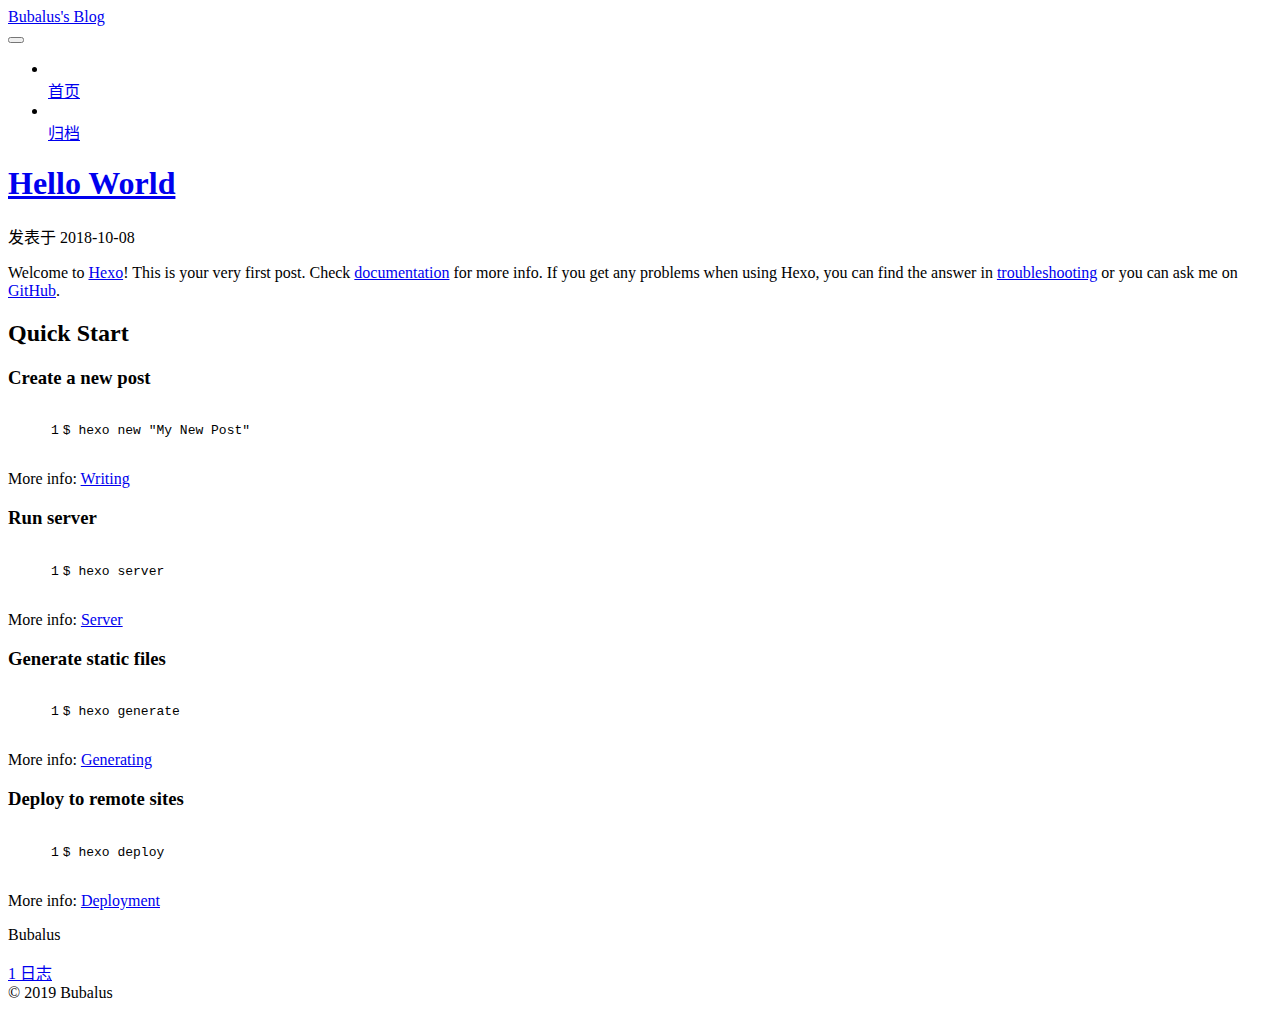
==== commit e4e21f90: "Site updated: 2019-06-16 12:17:01" ====
--- a/index.html
+++ b/index.html
@@ -56,21 +56,21 @@
 
 
 
-<link href="/lib/font-awesome/css/font-awesome.min.css?v=4.6.2" rel="stylesheet" type="text/css" />
-
-<link href="/css/main.css?v=6.4.2" rel="stylesheet" type="text/css" />
-
-
-  <link rel="apple-touch-icon" sizes="180x180" href="/images/apple-touch-icon-next.png?v=6.4.2">
-
-
-  <link rel="icon" type="image/png" sizes="32x32" href="/images/favicon-32x32-next.png?v=6.4.2">
-
-
-  <link rel="icon" type="image/png" sizes="16x16" href="/images/favicon-16x16-next.png?v=6.4.2">
-
-
-  <link rel="mask-icon" href="/images/logo.svg?v=6.4.2" color="#222">
+<link href="/blog/lib/font-awesome/css/font-awesome.min.css?v=4.6.2" rel="stylesheet" type="text/css" />
+
+<link href="/blog/css/main.css?v=6.4.2" rel="stylesheet" type="text/css" />
+
+
+  <link rel="apple-touch-icon" sizes="180x180" href="/blog/images/apple-touch-icon-next.png?v=6.4.2">
+
+
+  <link rel="icon" type="image/png" sizes="32x32" href="/blog/images/favicon-32x32-next.png?v=6.4.2">
+
+
+  <link rel="icon" type="image/png" sizes="16x16" href="/blog/images/favicon-16x16-next.png?v=6.4.2">
+
+
+  <link rel="mask-icon" href="/blog/images/logo.svg?v=6.4.2" color="#222">
 
 
 
@@ -83,7 +83,7 @@
 <script type="text/javascript" id="hexo.configurations">
   var NexT = window.NexT || {};
   var CONFIG = {
-    root: '/',
+    root: '/blog/',
     scheme: 'Mist',
     version: '6.4.2',
     sidebar: {"position":"left","display":"post","offset":12,"b2t":false,"scrollpercent":false,"onmobile":false},
@@ -110,7 +110,7 @@
 
   <meta property="og:type" content="website">
 <meta property="og:title" content="Bubalus&#39;s Blog">
-<meta property="og:url" content="http://yoursite.com/index.html">
+<meta property="og:url" content="https://n-bubalus.github.io/blog/index.html">
 <meta property="og:site_name" content="Bubalus&#39;s Blog">
 <meta property="og:locale" content="zh-CN">
 <meta name="twitter:card" content="summary">
@@ -121,7 +121,7 @@
 
 
 
-  <link rel="canonical" href="http://yoursite.com/"/>
+  <link rel="canonical" href="https://n-bubalus.github.io/blog/"/>
 
 
 
@@ -188,7 +188,7 @@
     
 
     <div class="custom-logo-site-title">
-      <a href="/" class="brand" rel="start">
+      <a href="/blog/" class="brand" rel="start">
         <span class="logo-line-before"><i></i></span>
         <span class="site-title">Bubalus's Blog</span>
         <span class="logo-line-after"><i></i></span>
@@ -216,8 +216,8 @@
         
         
           
-          <li class="menu-item menu-item-home menu-item-active">
-    <a href="/" rel="section">
+          <li class="menu-item menu-item-home">
+    <a href="/blog/" rel="section">
       <i class="menu-item-icon fa fa-fw fa-home"></i> <br />首页</a>
   </li>
         
@@ -225,7 +225,7 @@
         
           
           <li class="menu-item menu-item-archives">
-    <a href="/archives/" rel="section">
+    <a href="/blog/archives/" rel="section">
       <i class="menu-item-icon fa fa-fw fa-archive"></i> <br />归档</a>
   </li>
 
@@ -277,12 +277,12 @@
   
   
   <div class="post-block">
-    <link itemprop="mainEntityOfPage" href="http://yoursite.com/2018/10/08/hello-world/">
+    <link itemprop="mainEntityOfPage" href="https://n-bubalus.github.io/blog/blog/2018/10/08/hello-world/">
 
     <span hidden itemprop="author" itemscope itemtype="http://schema.org/Person">
       <meta itemprop="name" content="Bubalus">
       <meta itemprop="description" content="">
-      <meta itemprop="image" content="/images/avatar.gif">
+      <meta itemprop="image" content="/blog/images/avatar.gif">
     </span>
 
     <span hidden itemprop="publisher" itemscope itemtype="http://schema.org/Organization">
@@ -296,7 +296,7 @@
         
           <h1 class="post-title" itemprop="name headline">
                 
-                <a class="post-title-link" href="/2018/10/08/hello-world/" itemprop="url">
+                <a class="post-title-link" href="/blog/2018/10/08/hello-world/" itemprop="url">
                   Hello World
                 </a>
               
@@ -447,7 +447,7 @@
               
                 <div class="site-state-item site-state-posts">
                 
-                  <a href="/archives/">
+                  <a href="/blog/archives/">
                 
                     <span class="site-state-item-count">1</span>
                     <span class="site-state-item-name">日志</span>
@@ -576,38 +576,38 @@
 
   
   
-    <script type="text/javascript" src="/lib/jquery/index.js?v=2.1.3"></script>
-  
-
-  
-  
-    <script type="text/javascript" src="/lib/velocity/velocity.min.js?v=1.2.1"></script>
-  
-
-  
-  
-    <script type="text/javascript" src="/lib/velocity/velocity.ui.min.js?v=1.2.1"></script>
-  
-
-
-  
-
-
-  <script type="text/javascript" src="/js/src/utils.js?v=6.4.2"></script>
-
-  <script type="text/javascript" src="/js/src/motion.js?v=6.4.2"></script>
-
-
-
-  
-  
-
-  
-
-  
-
-
-  <script type="text/javascript" src="/js/src/bootstrap.js?v=6.4.2"></script>
+    <script type="text/javascript" src="/blog/lib/jquery/index.js?v=2.1.3"></script>
+  
+
+  
+  
+    <script type="text/javascript" src="/blog/lib/velocity/velocity.min.js?v=1.2.1"></script>
+  
+
+  
+  
+    <script type="text/javascript" src="/blog/lib/velocity/velocity.ui.min.js?v=1.2.1"></script>
+  
+
+
+  
+
+
+  <script type="text/javascript" src="/blog/js/src/utils.js?v=6.4.2"></script>
+
+  <script type="text/javascript" src="/blog/js/src/motion.js?v=6.4.2"></script>
+
+
+
+  
+  
+
+  
+
+  
+
+
+  <script type="text/javascript" src="/blog/js/src/bootstrap.js?v=6.4.2"></script>
 
 
 
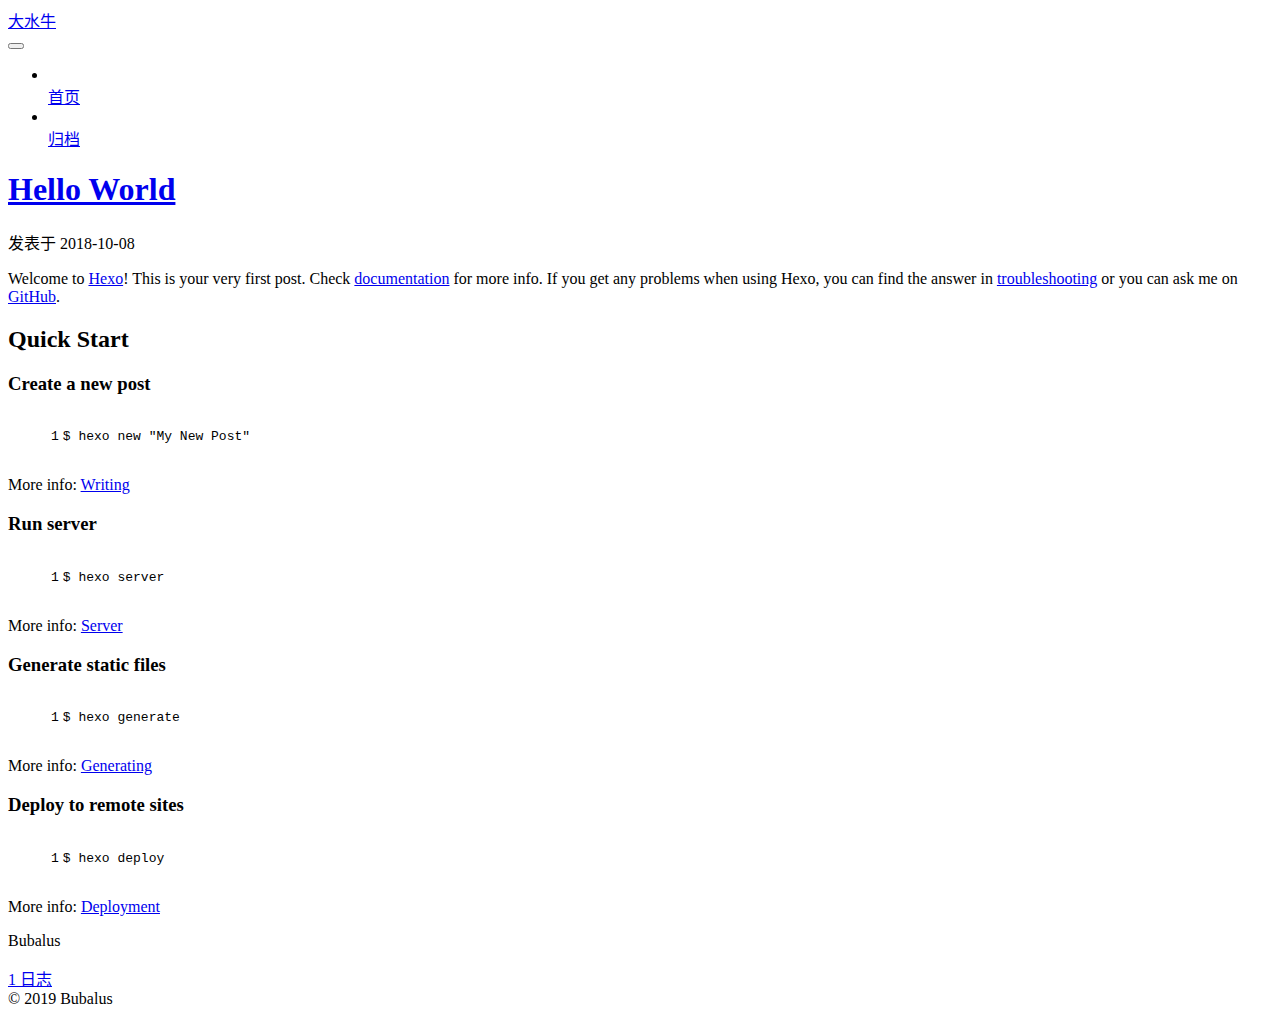
==== commit 332dd8a7: "Site updated: 2019-06-16 12:28:00" ====
--- a/index.html
+++ b/index.html
@@ -17,76 +17,64 @@
 <html class="theme-next mist use-motion" lang="zh-CN">
 <head>
   <meta charset="UTF-8"/>
-<meta http-equiv="X-UA-Compatible" content="IE=edge" />
+<meta http-equiv="X-UA-Compatible" content="IE=edge"/>
 <meta name="viewport" content="width=device-width, initial-scale=1, maximum-scale=2"/>
-<meta name="theme-color" content="#222">
-
-
-
-
-
-
-
-
-
-
-
-
-<meta http-equiv="Cache-Control" content="no-transform" />
-<meta http-equiv="Cache-Control" content="no-siteapp" />
-
-
-
-
-
-
-
-
-
-
-
-
-
-
-
-
-
-
-
-
-
-
-<link href="/blog/lib/font-awesome/css/font-awesome.min.css?v=4.6.2" rel="stylesheet" type="text/css" />
-
-<link href="/blog/css/main.css?v=6.4.2" rel="stylesheet" type="text/css" />
-
-
-  <link rel="apple-touch-icon" sizes="180x180" href="/blog/images/apple-touch-icon-next.png?v=6.4.2">
-
-
-  <link rel="icon" type="image/png" sizes="32x32" href="/blog/images/favicon-32x32-next.png?v=6.4.2">
-
-
-  <link rel="icon" type="image/png" sizes="16x16" href="/blog/images/favicon-16x16-next.png?v=6.4.2">
-
-
-  <link rel="mask-icon" href="/blog/images/logo.svg?v=6.4.2" color="#222">
-
-
-
-
-
-
-
-
-
-<script type="text/javascript" id="hexo.configurations">
+<meta name="theme-color" content="#222"/>
+
+
+
+
+
+
+
+
+
+
+
+
+
+
+
+
+
+
+
+
+
+
+
+
+<link rel="stylesheet" href="/blog/lib/font-awesome/css/font-awesome.min.css?v=4.7.0"/>
+
+<link rel="stylesheet" href="/blog/css/main.css?v=7.1.2"/>
+
+
+  <link rel="apple-touch-icon" sizes="180x180" href="/blog/images/apple-touch-icon-next.png?v=7.1.2">
+
+
+  <link rel="icon" type="image/png" sizes="32x32" href="/blog/images/favicon-32x32-next.png?v=7.1.2">
+
+
+  <link rel="icon" type="image/png" sizes="16x16" href="/blog/images/favicon-16x16-next.png?v=7.1.2">
+
+
+  <link rel="mask-icon" href="/blog/images/logo.svg?v=7.1.2" color="#222">
+
+
+
+
+
+
+
+<script id="hexo.configurations">
   var NexT = window.NexT || {};
   var CONFIG = {
     root: '/blog/',
     scheme: 'Mist',
-    version: '6.4.2',
-    sidebar: {"position":"left","display":"post","offset":12,"b2t":false,"scrollpercent":false,"onmobile":false},
+    version: '7.1.2',
+    sidebar: {"position":"left","display":"post","offset":12,"onmobile":false,"dimmer":false},
+    back2top: true,
+    back2top_sidebar: false,
     fancybox: false,
     fastclick: false,
     lazyload: false,
@@ -109,30 +97,34 @@
 
 
   <meta property="og:type" content="website">
-<meta property="og:title" content="Bubalus&#39;s Blog">
+<meta property="og:title" content="大水牛">
 <meta property="og:url" content="https://n-bubalus.github.io/blog/index.html">
-<meta property="og:site_name" content="Bubalus&#39;s Blog">
+<meta property="og:site_name" content="大水牛">
 <meta property="og:locale" content="zh-CN">
 <meta name="twitter:card" content="summary">
-<meta name="twitter:title" content="Bubalus&#39;s Blog">
-
-
-
-
-
-
+<meta name="twitter:title" content="大水牛">
+
+
+
+
+
+  
+  
   <link rel="canonical" href="https://n-bubalus.github.io/blog/"/>
 
 
 
-<script type="text/javascript" id="page.configurations">
+<script id="page.configurations">
   CONFIG.page = {
     sidebar: "",
   };
 </script>
 
-  <title>Bubalus's Blog</title>
-  
+  <title>大水牛</title>
+  
+
+
+
 
 
 
@@ -143,29 +135,27 @@
 
 
   <noscript>
-  <style type="text/css">
-    .use-motion .motion-element,
-    .use-motion .brand,
-    .use-motion .menu-item,
-    .sidebar-inner,
-    .use-motion .post-block,
-    .use-motion .pagination,
-    .use-motion .comments,
-    .use-motion .post-header,
-    .use-motion .post-body,
-    .use-motion .collection-title { opacity: initial; }
-
-    .use-motion .logo,
-    .use-motion .site-title,
-    .use-motion .site-subtitle {
-      opacity: initial;
-      top: initial;
-    }
-
-    .use-motion {
-      .logo-line-before i { left: initial; }
-      .logo-line-after i { right: initial; }
-    }
+  <style>
+  .use-motion .motion-element,
+  .use-motion .brand,
+  .use-motion .menu-item,
+  .sidebar-inner,
+  .use-motion .post-block,
+  .use-motion .pagination,
+  .use-motion .comments,
+  .use-motion .post-header,
+  .use-motion .post-body,
+  .use-motion .collection-title { opacity: initial; }
+
+  .use-motion .logo,
+  .use-motion .site-title,
+  .use-motion .site-subtitle {
+    opacity: initial;
+    top: initial;
+  }
+
+  .use-motion .logo-line-before i { left: initial; }
+  .use-motion .logo-line-after i { right: initial; }
   </style>
 </noscript>
 
@@ -184,16 +174,17 @@
 
     <header id="header" class="header" itemscope itemtype="http://schema.org/WPHeader">
       <div class="header-inner"><div class="site-brand-wrapper">
-  <div class="site-meta ">
+  <div class="site-meta">
     
 
     <div class="custom-logo-site-title">
       <a href="/blog/" class="brand" rel="start">
         <span class="logo-line-before"><i></i></span>
-        <span class="site-title">Bubalus's Blog</span>
+        <span class="site-title">大水牛</span>
         <span class="logo-line-after"><i></i></span>
       </a>
     </div>
+    
     
   </div>
 
@@ -217,16 +208,34 @@
         
           
           <li class="menu-item menu-item-home">
-    <a href="/blog/" rel="section">
-      <i class="menu-item-icon fa fa-fw fa-home"></i> <br />首页</a>
+
+    
+    
+    
+      
+    
+
+    
+
+    <a href="/blog/" rel="section"><i class="menu-item-icon fa fa-fw fa-home"></i> <br/>首页</a>
+
   </li>
         
         
         
           
           <li class="menu-item menu-item-archives">
-    <a href="/blog/archives/" rel="section">
-      <i class="menu-item-icon fa fa-fw fa-archive"></i> <br />归档</a>
+
+    
+    
+    
+      
+    
+
+    
+
+    <a href="/blog/archives/" rel="section"><i class="menu-item-icon fa fa-fw fa-archive"></i> <br/>归档</a>
+
   </li>
 
       
@@ -277,16 +286,16 @@
   
   
   <div class="post-block">
-    <link itemprop="mainEntityOfPage" href="https://n-bubalus.github.io/blog/blog/2018/10/08/hello-world/">
+    <link itemprop="mainEntityOfPage" href="https://n-bubalus.github.io/blog/blog/2018/10/08/hello-world/"/>
 
     <span hidden itemprop="author" itemscope itemtype="http://schema.org/Person">
-      <meta itemprop="name" content="Bubalus">
-      <meta itemprop="description" content="">
-      <meta itemprop="image" content="/blog/images/avatar.gif">
+      <meta itemprop="name" content="Bubalus"/>
+      <meta itemprop="description" content=""/>
+      <meta itemprop="image" content="/blog/images/avatar.gif"/>
     </span>
 
     <span hidden itemprop="publisher" itemscope itemtype="http://schema.org/Organization">
-      <meta itemprop="name" content="Bubalus's Blog">
+      <meta itemprop="name" content="大水牛"/>
     </span>
 
     
@@ -296,9 +305,8 @@
         
           <h1 class="post-title" itemprop="name headline">
                 
-                <a class="post-title-link" href="/blog/2018/10/08/hello-world/" itemprop="url">
-                  Hello World
-                </a>
+                
+                <a href="/blog/2018/10/08/hello-world/" class="post-title-link" itemprop="url">Hello World</a>
               
             
           </h1>
@@ -332,6 +340,7 @@
           
 
           
+            
             
           
 
@@ -383,6 +392,9 @@
     
 
     
+      
+    
+    
 
     
 
@@ -427,19 +439,18 @@
   </div>
 
   <aside id="sidebar" class="sidebar">
-    
     <div class="sidebar-inner">
 
       
 
       
 
-      <section class="site-overview-wrap sidebar-panel sidebar-panel-active">
+      <div class="site-overview-wrap sidebar-panel sidebar-panel-active">
         <div class="site-overview">
           <div class="site-author motion-element" itemprop="author" itemscope itemtype="http://schema.org/Person">
             
               <p class="site-author-name" itemprop="name">Bubalus</p>
-              <p class="site-description motion-element" itemprop="description"></p>
+              <div class="site-description motion-element" itemprop="description"></div>
           </div>
 
           
@@ -466,6 +477,7 @@
           
 
           
+
           
 
           
@@ -477,7 +489,7 @@
           
 
         </div>
-      </section>
+      </div>
 
       
 
@@ -485,6 +497,7 @@
 
     </div>
   </aside>
+  
 
 
         
@@ -512,8 +525,6 @@
 
 
 
-
-
         
 
 
@@ -535,7 +546,7 @@
     
 
     
-	
+
     
 
     
@@ -543,7 +554,7 @@
 
   
 
-<script type="text/javascript">
+<script>
   if (Object.prototype.toString.call(window.Promise) !== '[object Function]') {
     window.Promise = null;
   }
@@ -575,72 +586,72 @@
 
 
   
-  
-    <script type="text/javascript" src="/blog/lib/jquery/index.js?v=2.1.3"></script>
-  
-
-  
-  
-    <script type="text/javascript" src="/blog/lib/velocity/velocity.min.js?v=1.2.1"></script>
-  
-
-  
-  
-    <script type="text/javascript" src="/blog/lib/velocity/velocity.ui.min.js?v=1.2.1"></script>
-  
-
-
-  
-
-
-  <script type="text/javascript" src="/blog/js/src/utils.js?v=6.4.2"></script>
-
-  <script type="text/javascript" src="/blog/js/src/motion.js?v=6.4.2"></script>
-
-
-
-  
-  
-
-  
-
-  
-
-
-  <script type="text/javascript" src="/blog/js/src/bootstrap.js?v=6.4.2"></script>
-
-
-
-  
-
-
-
-  
-
-
-
-
-
-
-
-
-
-
-  
-
-
-
-
-
-  
-
-  
-
-  
-
-  
-
-  
+  <script src="/blog/lib/jquery/index.js?v=3.4.1"></script>
+
+  
+  <script src="/blog/lib/velocity/velocity.min.js?v=1.2.1"></script>
+
+  
+  <script src="/blog/lib/velocity/velocity.ui.min.js?v=1.2.1"></script>
+
+
+  
+
+
+  <script src="/blog/js/utils.js?v=7.1.2"></script>
+
+  <script src="/blog/js/motion.js?v=7.1.2"></script>
+
+
+
+  
+  
+
+
+  <script src="/blog/js/schemes/muse.js?v=7.1.2"></script>
+
+
+
+
+  
+
+  
+
+
+  <script src="/blog/js/next-boot.js?v=7.1.2"></script>
+
+
+  
+
+  
+
+  
+
+  
+
+
+
+  
+
+
+
+
+  
+
+  
+
+  
+
+  
+
+  
+
+  
+
+  
+
+  
+
   
 
   
